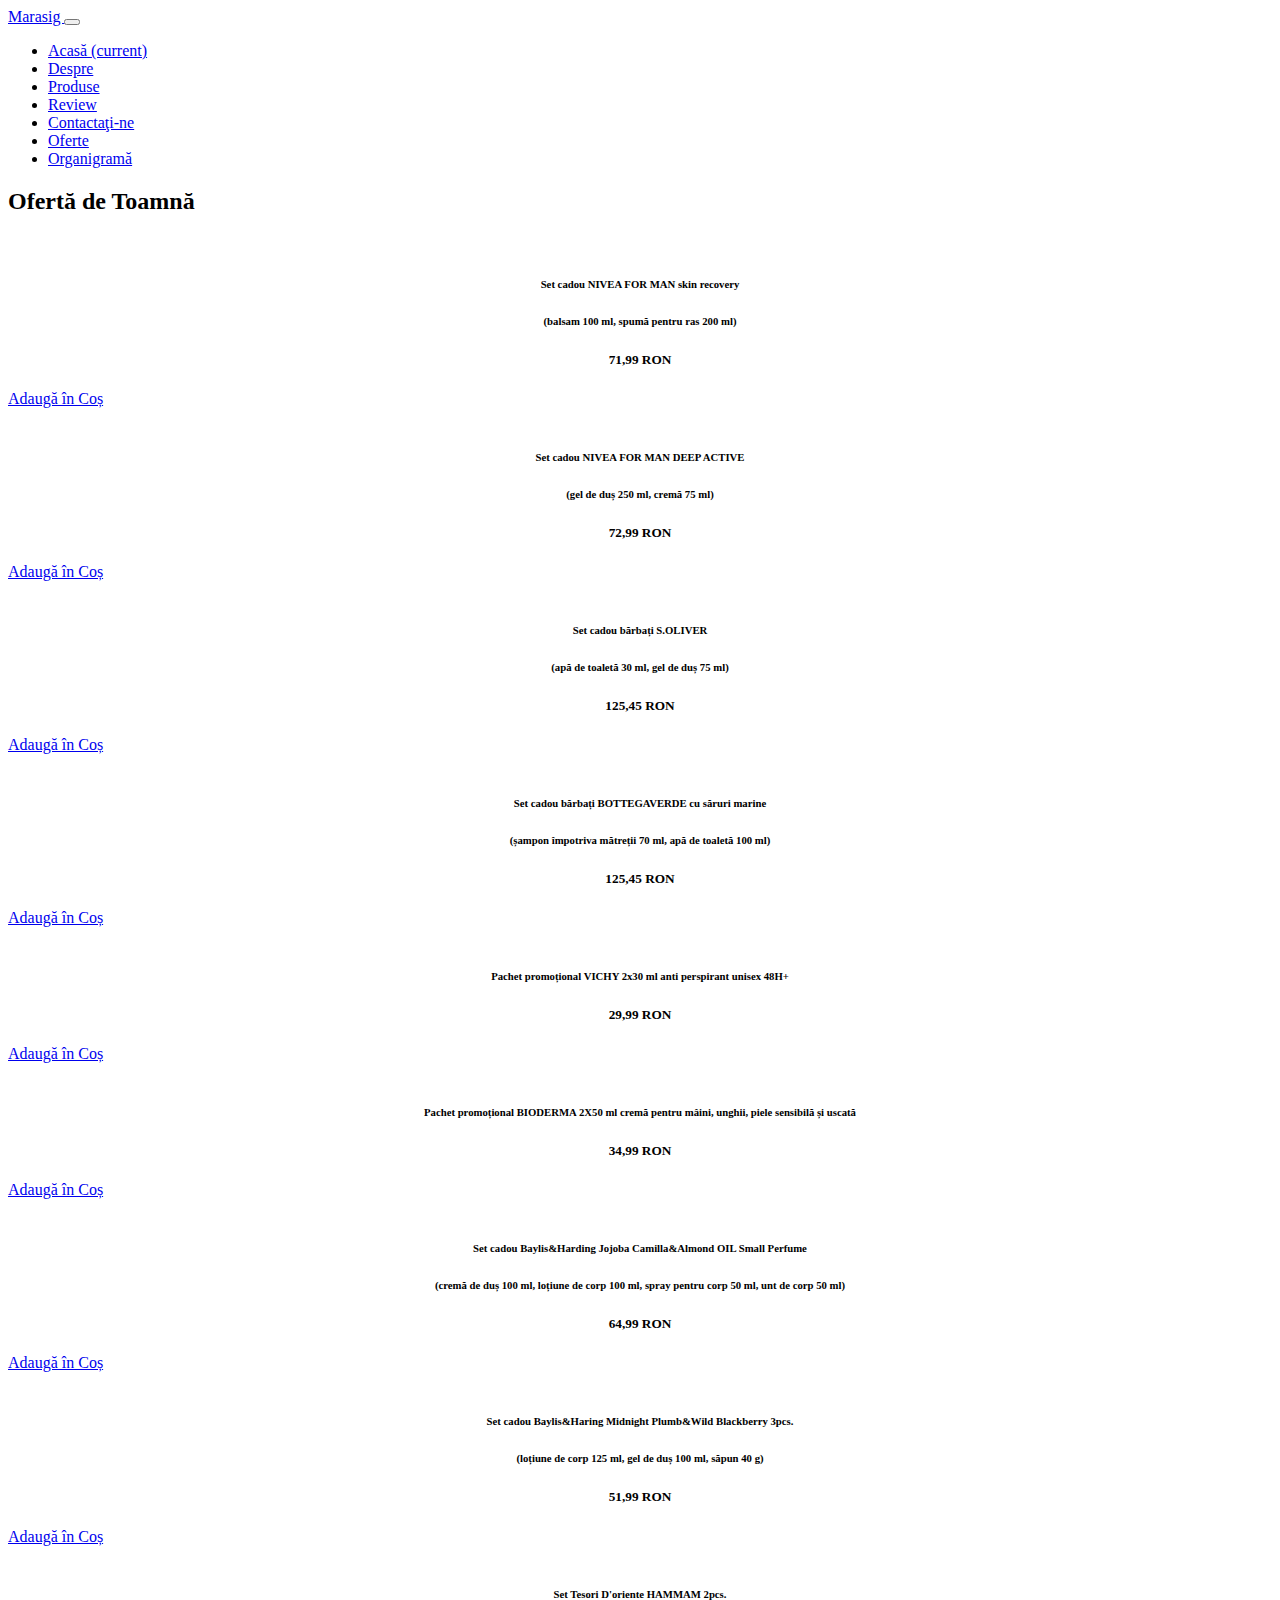
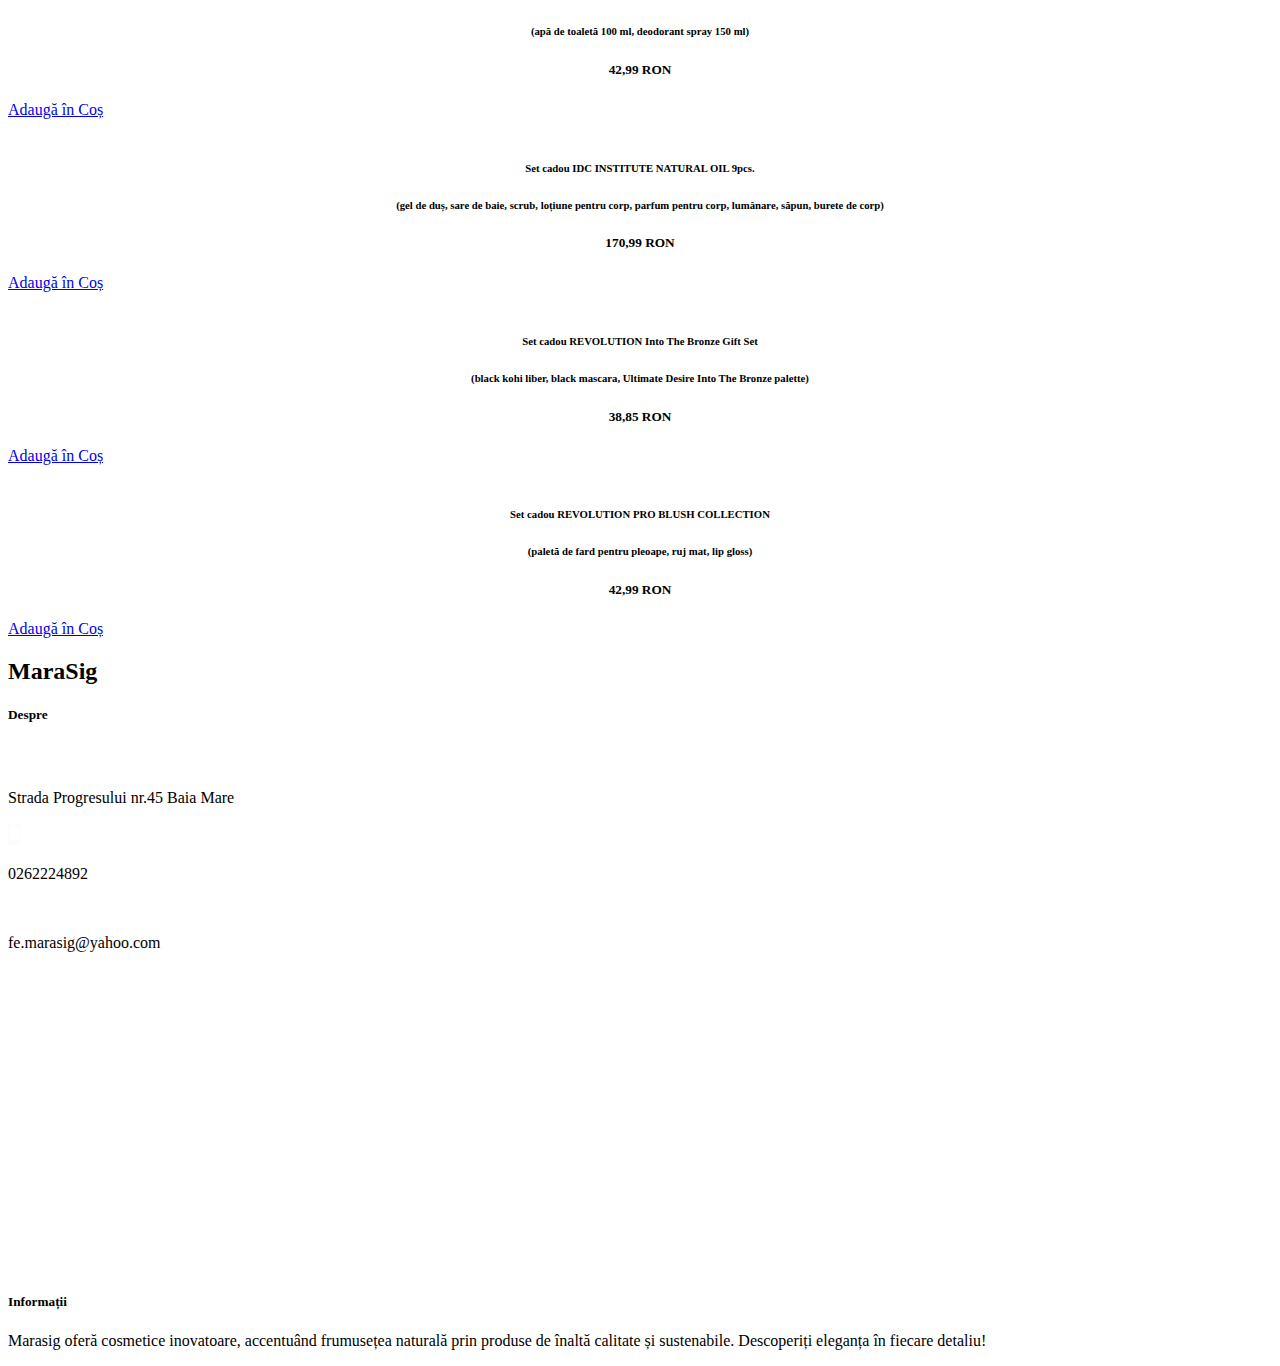
==== oferte.html @ b7aba052 "Update oferte.html" ====
<!DOCTYPE html>
<html>

<head>
  <!-- Basic -->
  <meta charset="utf-8" />
  <meta http-equiv="X-UA-Compatible" content="IE=edge" />
  <!-- Mobile Metas -->
  <meta name="viewport" content="width=device-width, initial-scale=1, shrink-to-fit=no" />
  <!-- Site Metas -->
  <link rel="icon" href="images/fevicon/fevicon.png" type="image/gif" />
  <meta name="keywords" content="" />
  <meta name="description" content="" />
  <meta name="author" content="" />

  <title>Marasig</title>


  <!-- bootstrap core css -->
  <link rel="stylesheet" type="text/css" href="css/bootstrap.css" />

  <!-- fonts style -->
  <link href="https://fonts.googleapis.com/css2?family=Roboto:wght@400;500;700;900&display=swap" rel="stylesheet">

  <!-- font awesome style -->
  <link href="css/font-awesome.min.css" rel="stylesheet" />

  <!-- Custom styles for this template -->
  <link href="css/style.css" rel="stylesheet" />
  <!-- responsive style -->
  <link href="css/responsive.css" rel="stylesheet" />

</head>

<body class="sub_page">

  <div class="hero_area">
    <!-- header section strats -->
    <header class="header_section">
      <div class="container-fluid">
        <nav class="navbar navbar-expand-lg custom_nav-container ">
          <a class="navbar-brand" href="index.html">
            <span>
              Marasig
            </span>
          </a>

          <button class="navbar-toggler" type="button" data-toggle="collapse" data-target="#navbarSupportedContent" aria-controls="navbarSupportedContent" aria-expanded="false" aria-label="Toggle navigation">
            <span class=""> </span>
          </button>

          <div class="collapse navbar-collapse" id="navbarSupportedContent">
            <ul class="navbar-nav  ">
              <li class="nav-item ">
                <a class="nav-link" href="index.html">Acasă <span class="sr-only">(current)</span></a>
              </li>
              <li class="nav-item">
                <a class="nav-link" href="about.html"> Despre</a>
              </li>
              <li class="nav-item ">
                <a class="nav-link" href="product.html">Produse</a>
              </li>
              <li class="nav-item">
                <a class="nav-link" href="testimonial.html">Review</a>
              </li>
              <li class="nav-item">
                <a class="nav-link" href="contact.html">Contactaţi-ne</a>
              </li>
              <li class="nav-item active">
                <a class="nav-link" href="oferte.html">Oferte</a>
              </li>
              <li class="nav-item">
                <a class="nav-link" href="organigrama.html">Organigramă</a>
              </li>
            </ul>
          </div>
        </nav>
      </div>
    </header>
    <!-- end header section -->

<!-- Secțiunea de produse -->
<section class="product_section_toamna">
  <div class="container">
    <div class="product_heading_toamna">
      <div class="product_section_toamna"></div>
      <h2>Ofertă de Toamnă</h2>
    </div>


    <div class="product_container">
      <div class="box">
        <div class="box-content d-flex justify-content-center align-items-center">
          <div class="img-box">
            <img src="images 2/nivea skin recovery.png" alt="">
          </div>
          <div>
            <h6 style="text-align: center">
              Set cadou NIVEA FOR MAN skin recovery
            </h6>
            <h6 style="text-align: center">
              (balsam 100 ml, spumă pentru ras 200 ml)
            </h6>
            <h5 style="text-align: center">
              <span>71,99</span> RON
            </h5>
            <div class="btn-box">
              <a href="check-out.html" class="add-to-cart-btn" >
                  Adaugă în Coș
              </a>
          </div>
          </div>
        </div>
      </div>

      <div class="box">
        <div class="box-content d-flex justify-content-center align-items-center">
            <div class="img-box">
                <img src="images 2/nivea skin 2.png" alt="">
            </div>
            <div>
                <h6 style="text-align: center">
                    Set cadou NIVEA FOR MAN DEEP ACTIVE
                </h6>
                <h6 style="text-align: center">
                    (gel de duș 250 ml, cremă 75 ml)
                </h6>
                <h5 style="text-align: center">
                    <span>72,99</span> RON
                </h5>
                <div class="btn-box">
                    <a href="check-out.html">
                        Adaugă în Coș
                    </a>
                </div>
            </div>
        </div>
    </div>

      <div class="box">
        <div class="box-content d-flex justify-content-center align-items-center">
          <div class="img-box">
            <img src="images/a-1.png" alt="">
          </div>
          <div>
            <h6 style="text-align: center">
              Set cadou bărbați S.OLIVER
            </h6>
            <h6 style="text-align: center">
              (apă de toaletă 30 ml, gel de duș 75 ml)
            </h6>
            <h5 style="text-align: center">
              <span>125,45</span> RON 
            </h5>
            <div class="btn-box">
              <a href="check-out.html">
                  Adaugă în Coș
              </a>
          </div>
          </div>
        </div>
      </div>
    </div>

    <div class="product_container">
      <div class="box">
        <div class="box-content d-flex justify-content-center align-items-center">
          <div class="img-box">
            <img src="images 2/saruri minerale.png" alt="">
          </div>
          <div>
            <h6 style="text-align: center">
              Set cadou bărbați BOTTEGAVERDE cu săruri marine
            </h6>
            <h6 style="text-align: center">
              (șampon împotriva mătreții 70 ml, apă de toaletă 100 ml)
            </h6>
            <h5 style="text-align: center">
              <span>125,45</span> RON
            </h5>
            <div class="btn-box">
              <a href="check-out.html">
                  Adaugă în Coș
              </a>
          </div>
          </div>
        </div>
      </div>

      <div class="box">
        <div class="box-content d-flex justify-content-center align-items-center">
          <div class="img-box">
            <img src="images 2/pachet deodorant.png" alt="">
          </div>
          <div>
            <h6 style="text-align: center">
              Pachet promoțional VICHY 2x30 ml anti perspirant unisex 48H+
            </h6>
            <h5 style="text-align: center">
              <span>29,99</span> RON
            </h5>
            <div class="btn-box">
              <a href="check-out.html">
                  Adaugă în Coș
              </a>
          </div>
          </div>
        </div>
      </div>

      <div class="box">
        <div class="box-content d-flex justify-content-center align-items-center">
          <div class="img-box">
            <img src="images 2/crema de maini.png" alt="">
          </div>
          <div>
            <h6 style="text-align: center">
              Pachet promoțional BIODERMA 2X50 ml cremă pentru mâini, unghii, piele sensibilă și uscată
            </h6>
            <h5 style="text-align: center">
              <span>34,99</span> RON 
            </h5>
            <div class="btn-box">
              <a href="check-out.html">
                  Adaugă în Coș
              </a>
          </div>
          </div>
        </div>
      </div>
      
      <div class="product_container">
        <div class="box">
          <div class="box-content d-flex justify-content-center align-items-center">
            <div class="img-box">
              <img src="images 2/small perfume.png" alt="">
            </div>
            <div>
              <h6 style="text-align: center">
                Set cadou Baylis&Harding Jojoba Camilla&Almond OIL Small Perfume
              </h6>
              <h6 style="text-align: center">
                (cremă de duș 100 ml, loțiune de corp 100 ml, spray pentru corp 50 ml, unt de corp 50 ml)
              </h6>
              <h5 style="text-align: center">
                <span>64,99</span> RON
              </h5>
              <div class="btn-box">
                <a href="check-out.html">
                    Adaugă în Coș
                </a>
            </div>
            </div>
          </div>
        </div>
  
        <div class="box">
          <div class="box-content d-flex justify-content-center align-items-center">
            <div class="img-box">
              <img src="images 2/blackberry.png" alt="">
            </div>
            <div>
              <h6 style="text-align: center">
                Set cadou Baylis&Haring Midnight Plumb&Wild Blackberry 3pcs.
              </h6>
              <h6 style="text-align: center">
                (loțiune de corp 125 ml, gel de duș 100 ml, săpun 40 g)
              </h6>
              <h5 style="text-align: center">
                <span>51,99</span> RON
              </h5>
              <div class="btn-box">
                <a href="check-out.html">
                    Adaugă în Coș
                </a>
            </div>
            </div>
          </div>
        </div>
  
        <div class="box">
          <div class="box-content d-flex justify-content-center align-items-center">
            <div class="img-box">
              <img src="images 2/set tesori.png" alt="">
            </div>
            <div>
              <h6 style="text-align: center">
                Set Tesori D'oriente HAMMAM 2pcs.
              </h6>
              <h6 style="text-align: center">
                (apă de toaletă 100 ml, deodorant spray 150 ml)
              </h6>
              <h5 style="text-align: center">
                <span>42,99</span> RON 
              </h5>
              <div class="btn-box">
                <a href="check-out.html">
                    Adaugă în Coș
                </a>
            </div>
            </div>
          </div>
        </div>

        <div class="product_container">
          <div class="box">
            <div class="box-content d-flex justify-content-center align-items-center">
              <div class="img-box">
                <img src="images 2/natural oil.png" alt="">
              </div>
              <div>
                <h6 style="text-align: center">
                  Set cadou IDC INSTITUTE NATURAL OIL 9pcs.
                </h6>
                <h6 style="text-align: center">
                  (gel de duș, sare de baie, scrub, loțiune pentru corp, parfum pentru corp, lumânare, săpun, burete de corp)
                </h6>
                <h5 style="text-align: center">
                  <span>170,99</span> RON
                </h5>
                 <div class="btn-box">
                  <a href="check-out.html">
                      Adaugă în Coș
                  </a>
              </div>
              </div>
            </div>
          </div>
    
          <div class="box">
            <div class="box-content d-flex justify-content-center align-items-center">
              <div class="img-box">
                <img src="images 2/set cadou revolution.png" alt="">
              </div>
              <div>
                <h6 style="text-align: center">
                  Set cadou REVOLUTION Into The Bronze Gift Set
                </h6>
                <h6 style="text-align: center">
                  (black kohi liber, black mascara, Ultimate Desire Into The Bronze palette)
                </h6>
                <h5 style="text-align: center">
                  <span>38,85</span> RON
                </h5>
                <div class="btn-box">
                  <a href="check-out.html">
                      Adaugă în Coș
                  </a>
              </div>
              </div>
            </div>
          </div>
    
          <div class="box">
            <div class="box-content d-flex justify-content-center align-items-center">
              <div class="img-box">
                <img src="images 2/revolution make-up.png" alt="">
              </div>
              <div>
                <h6 style="text-align: center">
                  Set cadou REVOLUTION PRO BLUSH COLLECTION
                </h6>
                <h6 style="text-align: center">
                  (paletă de fard pentru pleoape, ruj mat, lip gloss)
                </h6>
                <h5 style="text-align: center">
                  <span>42,99</span> RON 
                </h5>
                <div class="btn-box">
                  <a href="check-out.html">
                      Adaugă în Coș
                  </a>
              </div>
              </div>
            </div>
          </div>
      </div>
    </div>
  </div>
</section>
<!-- Sfârșitul secțiunii de produse -->


<!-- info section -->
<section class="info_section layout_padding2 text-center">
  <div class="container">
    <div class="info_logo">
      <h2>
        MaraSig
      </h2>
    </div>
    <div class="row">

      <div class="col-md-3 mx-auto">
        <div class="info_contact">
          <h5>
            Despre 
          </h5>
          <div>
            <div class="img-box">
              <img src="images/location-white.png" width="18px">
            </div>
            <p>
              Strada Progresului nr.45 Baia Mare
            </p>
          </div>
          <div>
            <div class="img-box">
              <img src="images/telephone-white.png" width="12px">
            </div>
            <p>
              0262224892
            </p>
          </div>
          <div>
            <div class="img-box">
              <img src="images/envelope-white.png" width="18px">
            </div>
            <p>
              fe.marasig@yahoo.com
            </p>
          </div>
        </div>
      </div>
      <p>
          <iframe src="https://www.google.com/maps/embed?pb=!1m18!1m12!1m3!1d1900.4439765442744!2d23.572555132898383!3d47.652685627106095!2m3!1f0!2f0!3f0!3m2!1i1024!2i768!4f13.1!3m3!1m2!1s0x4737dd5c61335df1%3A0x45c81cf2012f2e85!2sColegiul%20Economic%20%22Nicolae%20Titulescu%22%20Baia%20Mare!5e0!3m2!1sro!2sro!4v1700855661395!5m2!1sro!2sro" width="400" height="300" style="border:0;" allowfullscreen="" loading="lazy" referrerpolicy="no-referrer-when-downgrade"></iframe>
      </p>
      <div class="col-md-3 mx-auto">
        <div class="info_info">
          <h5>
            Informații
          </h5>
          <p>
            Marasig oferă cosmetice inovatoare, accentuând frumusețea naturală prin produse de înaltă calitate și sustenabile. Descoperiți eleganța în fiecare detaliu!
          </p>
        </div>
      </div>
    </div>
  </div>
</section>
<!-- end info_section -->

<!-- end info_section -->

  <!-- jQery -->
  <script type="text/javascript" src="js/jquery-3.4.1.min.js"></script>
  <!-- popper js -->
  <script src="https://cdn.jsdelivr.net/npm/popper.js@1.16.0/dist/umd/popper.min.js" integrity="sha384-Q6E9RHvbIyZFJoft+2mJbHaEWldlvI9IOYy5n3zV9zzTtmI3UksdQRVvoxMfooAo" crossorigin="anonymous">
  </script>
  <!-- bootstrap js -->
  <script type="text/javascript" src="js/bootstrap.js"></script>
  <!-- custom js -->
  <script type="text/javascript" src="js/custom.js"></script>
</body>

</html>
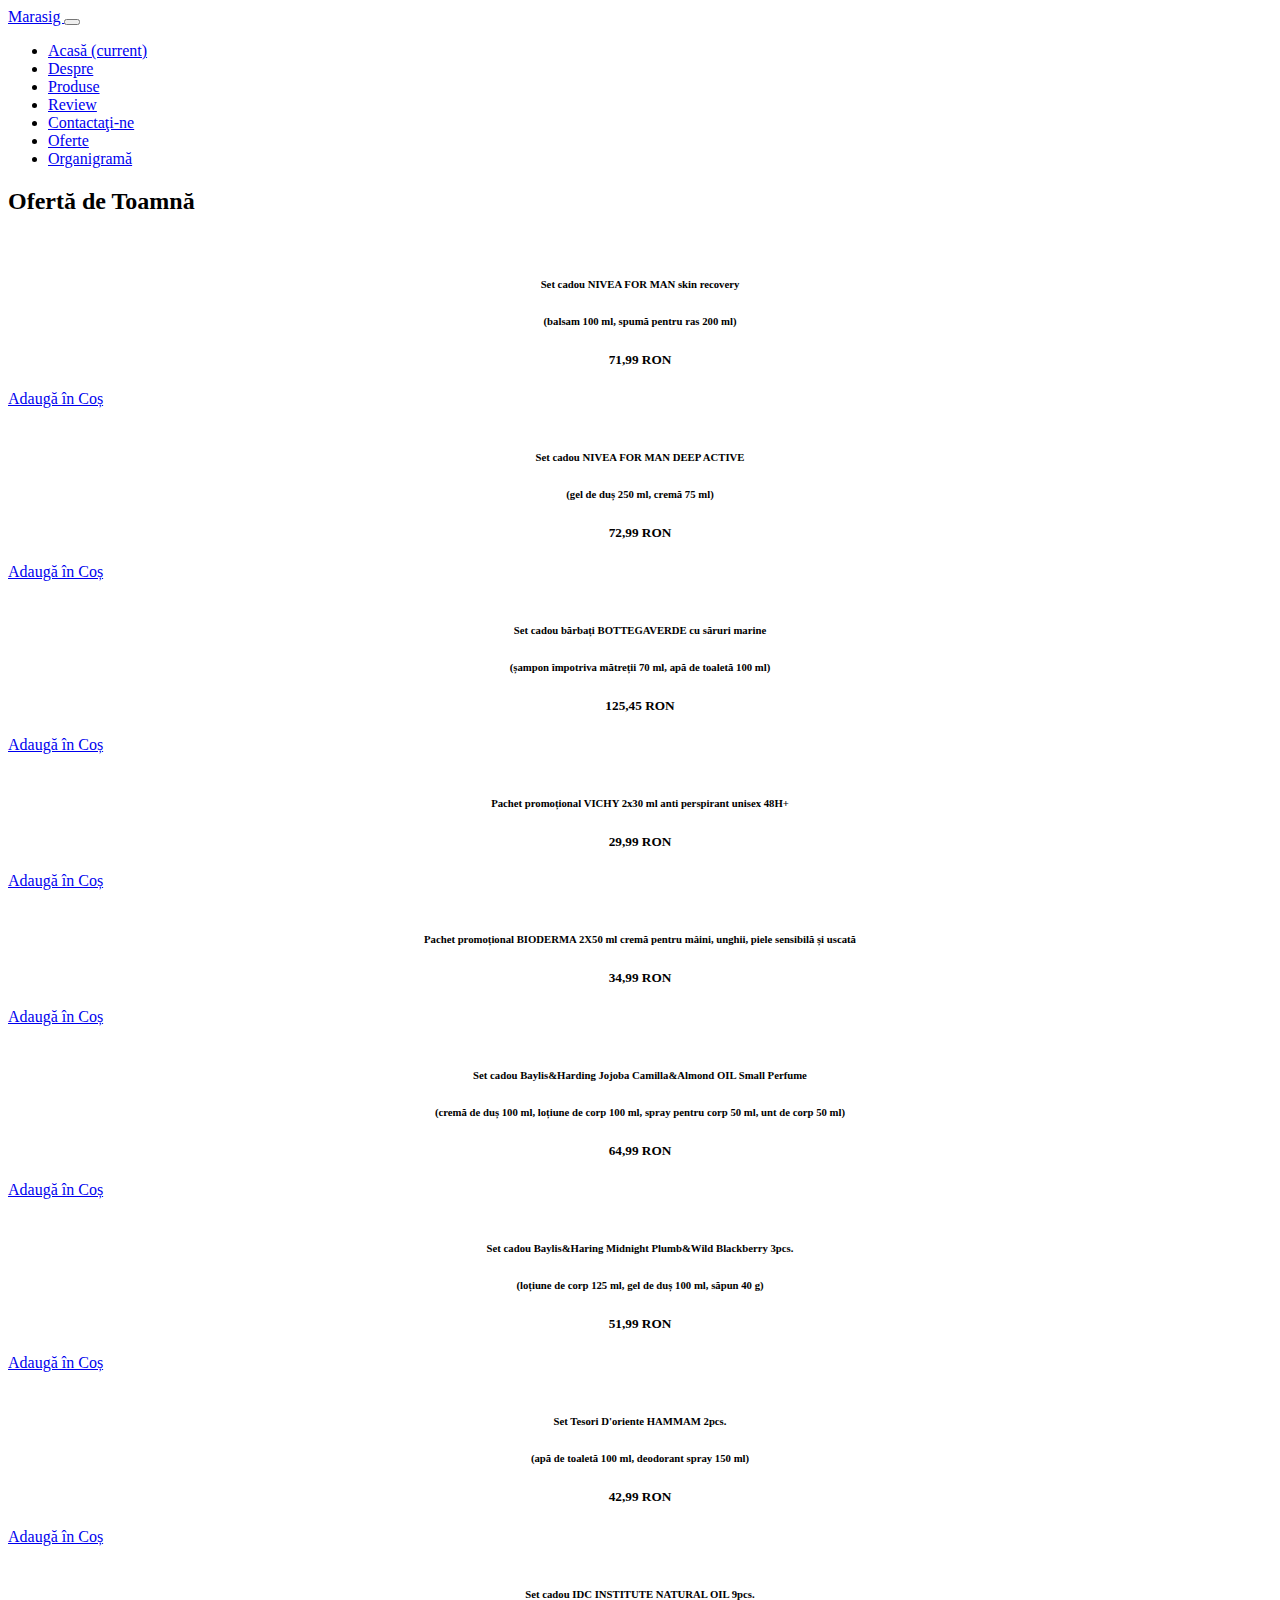
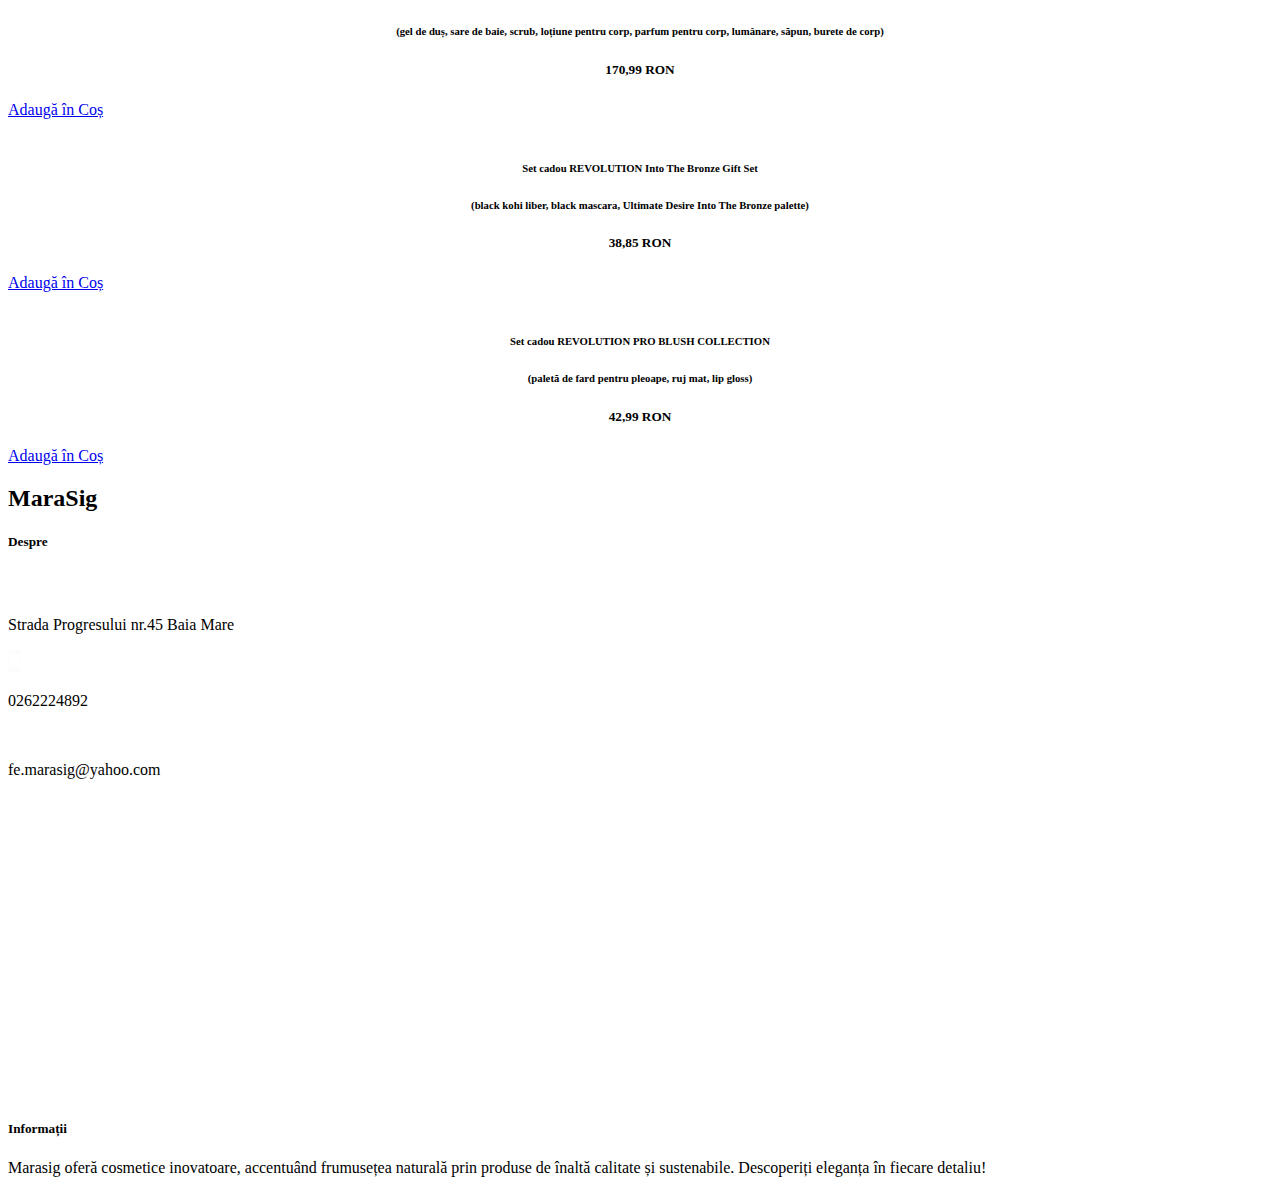
==== commit 6d048a72: "Update oferte.html" ====
--- a/oferte.html
+++ b/oferte.html
@@ -136,30 +136,6 @@
             </div>
         </div>
     </div>
-
-      <div class="box">
-        <div class="box-content d-flex justify-content-center align-items-center">
-          <div class="img-box">
-            <img src="images/a-1.png" alt="">
-          </div>
-          <div>
-            <h6 style="text-align: center">
-              Set cadou bărbați S.OLIVER
-            </h6>
-            <h6 style="text-align: center">
-              (apă de toaletă 30 ml, gel de duș 75 ml)
-            </h6>
-            <h5 style="text-align: center">
-              <span>125,45</span> RON 
-            </h5>
-            <div class="btn-box">
-              <a href="check-out.html">
-                  Adaugă în Coș
-              </a>
-          </div>
-          </div>
-        </div>
-      </div>
     </div>
 
     <div class="product_container">
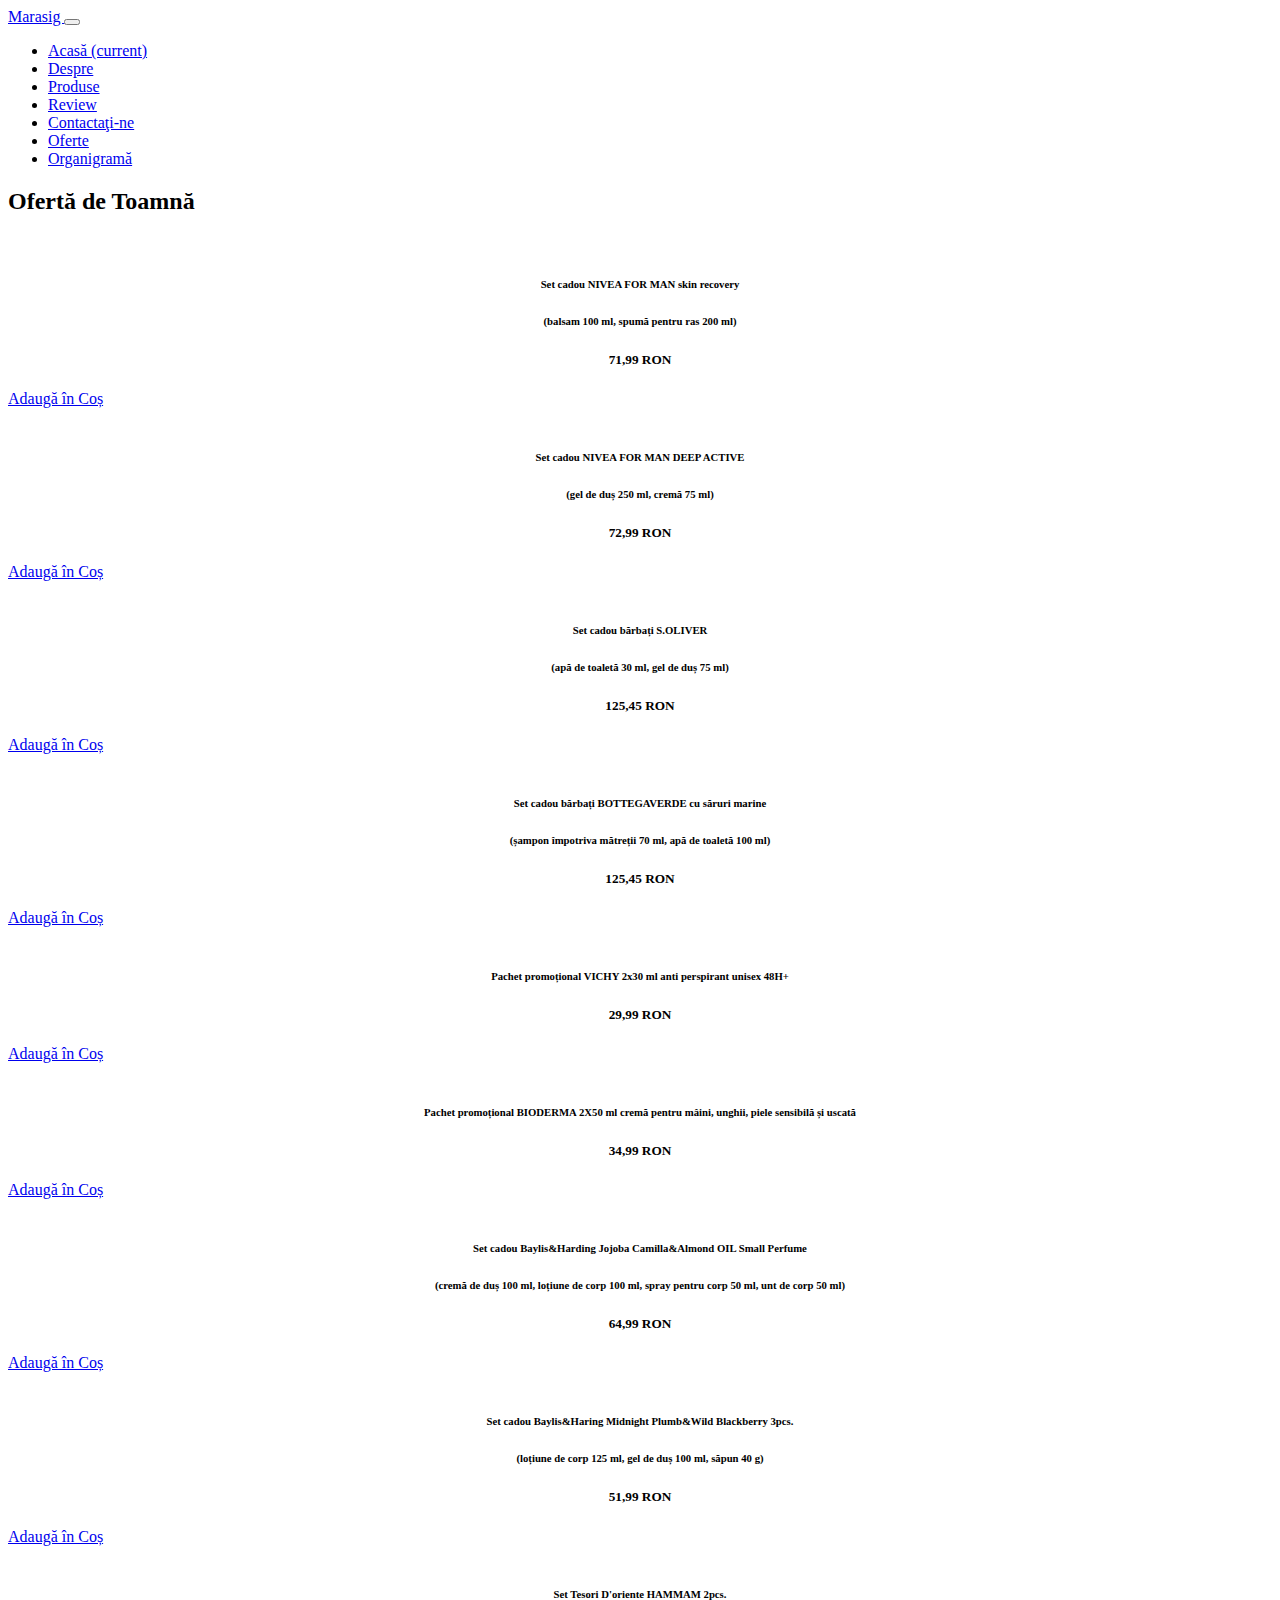
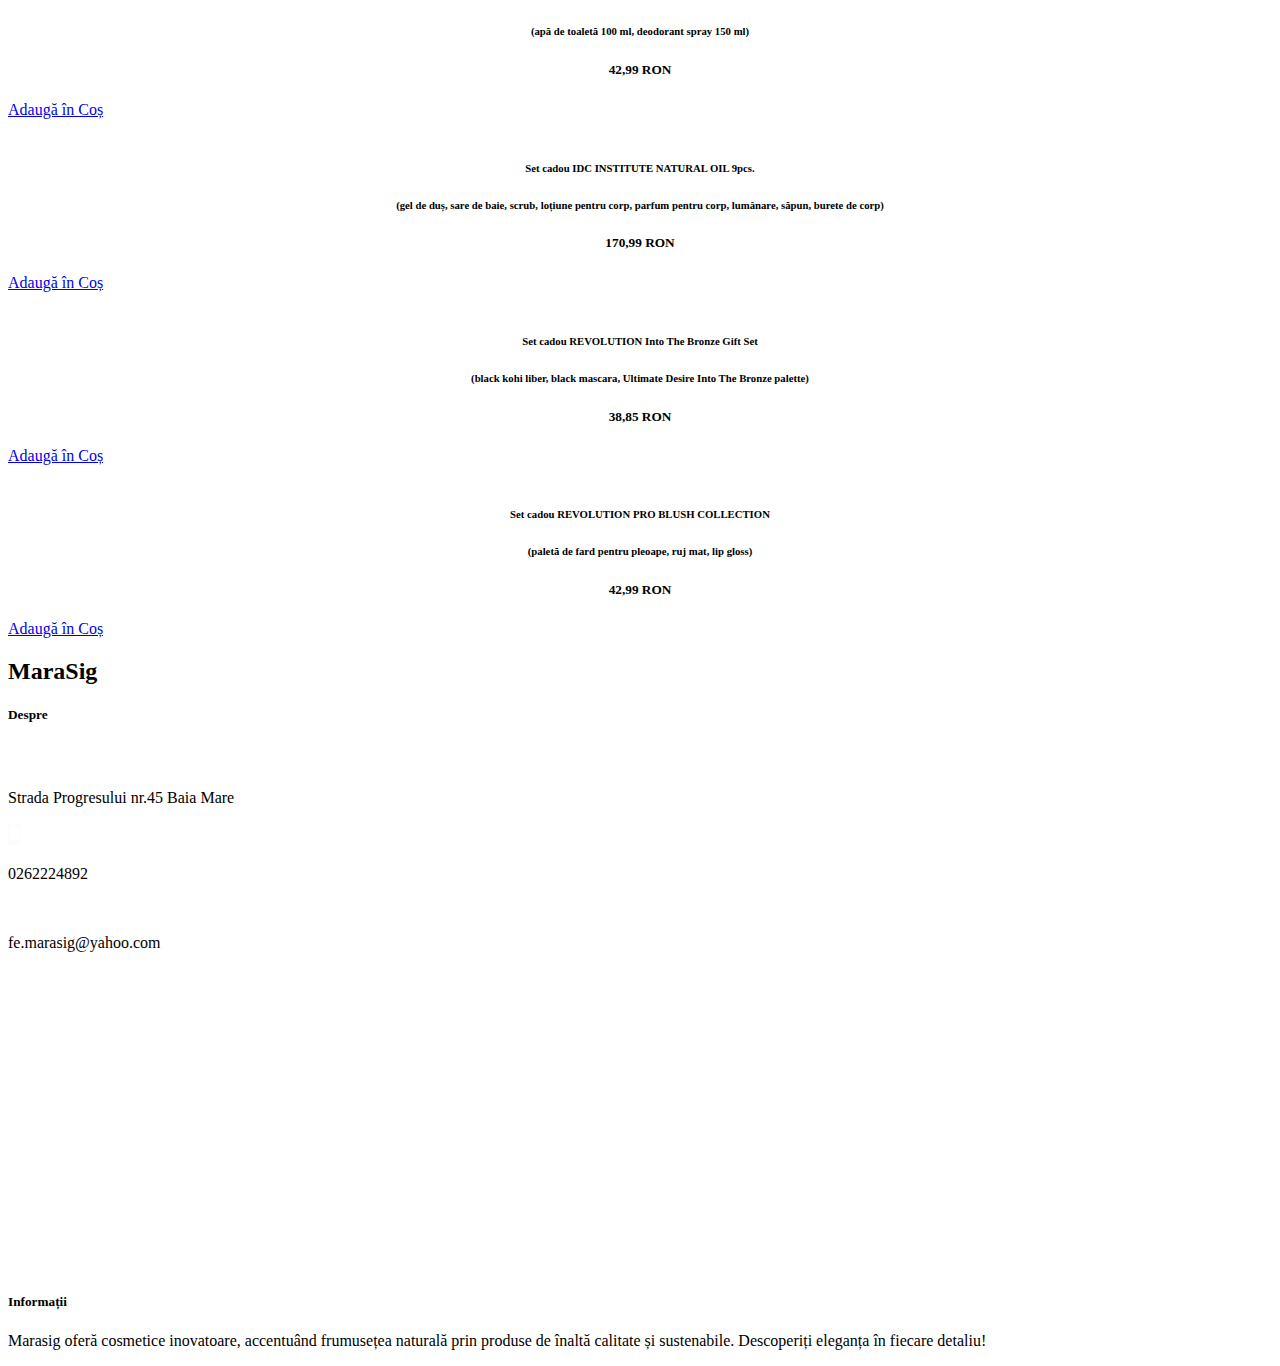
==== commit 16af4c21: "Update oferte.html" ====
--- a/oferte.html
+++ b/oferte.html
@@ -136,6 +136,30 @@
             </div>
         </div>
     </div>
+
+      <div class="box">
+        <div class="box-content d-flex justify-content-center align-items-center">
+          <div class="img-box">
+            <img src="images 2/set cadou barbati.png" alt="">
+          </div>
+          <div>
+            <h6 style="text-align: center">
+              Set cadou bărbați S.OLIVER
+            </h6>
+            <h6 style="text-align: center">
+              (apă de toaletă 30 ml, gel de duș 75 ml)
+            </h6>
+            <h5 style="text-align: center">
+              <span>125,45</span> RON 
+            </h5>
+            <div class="btn-box">
+              <a href="check-out.html">
+                  Adaugă în Coș
+              </a>
+          </div>
+          </div>
+        </div>
+      </div>
     </div>
 
     <div class="product_container">
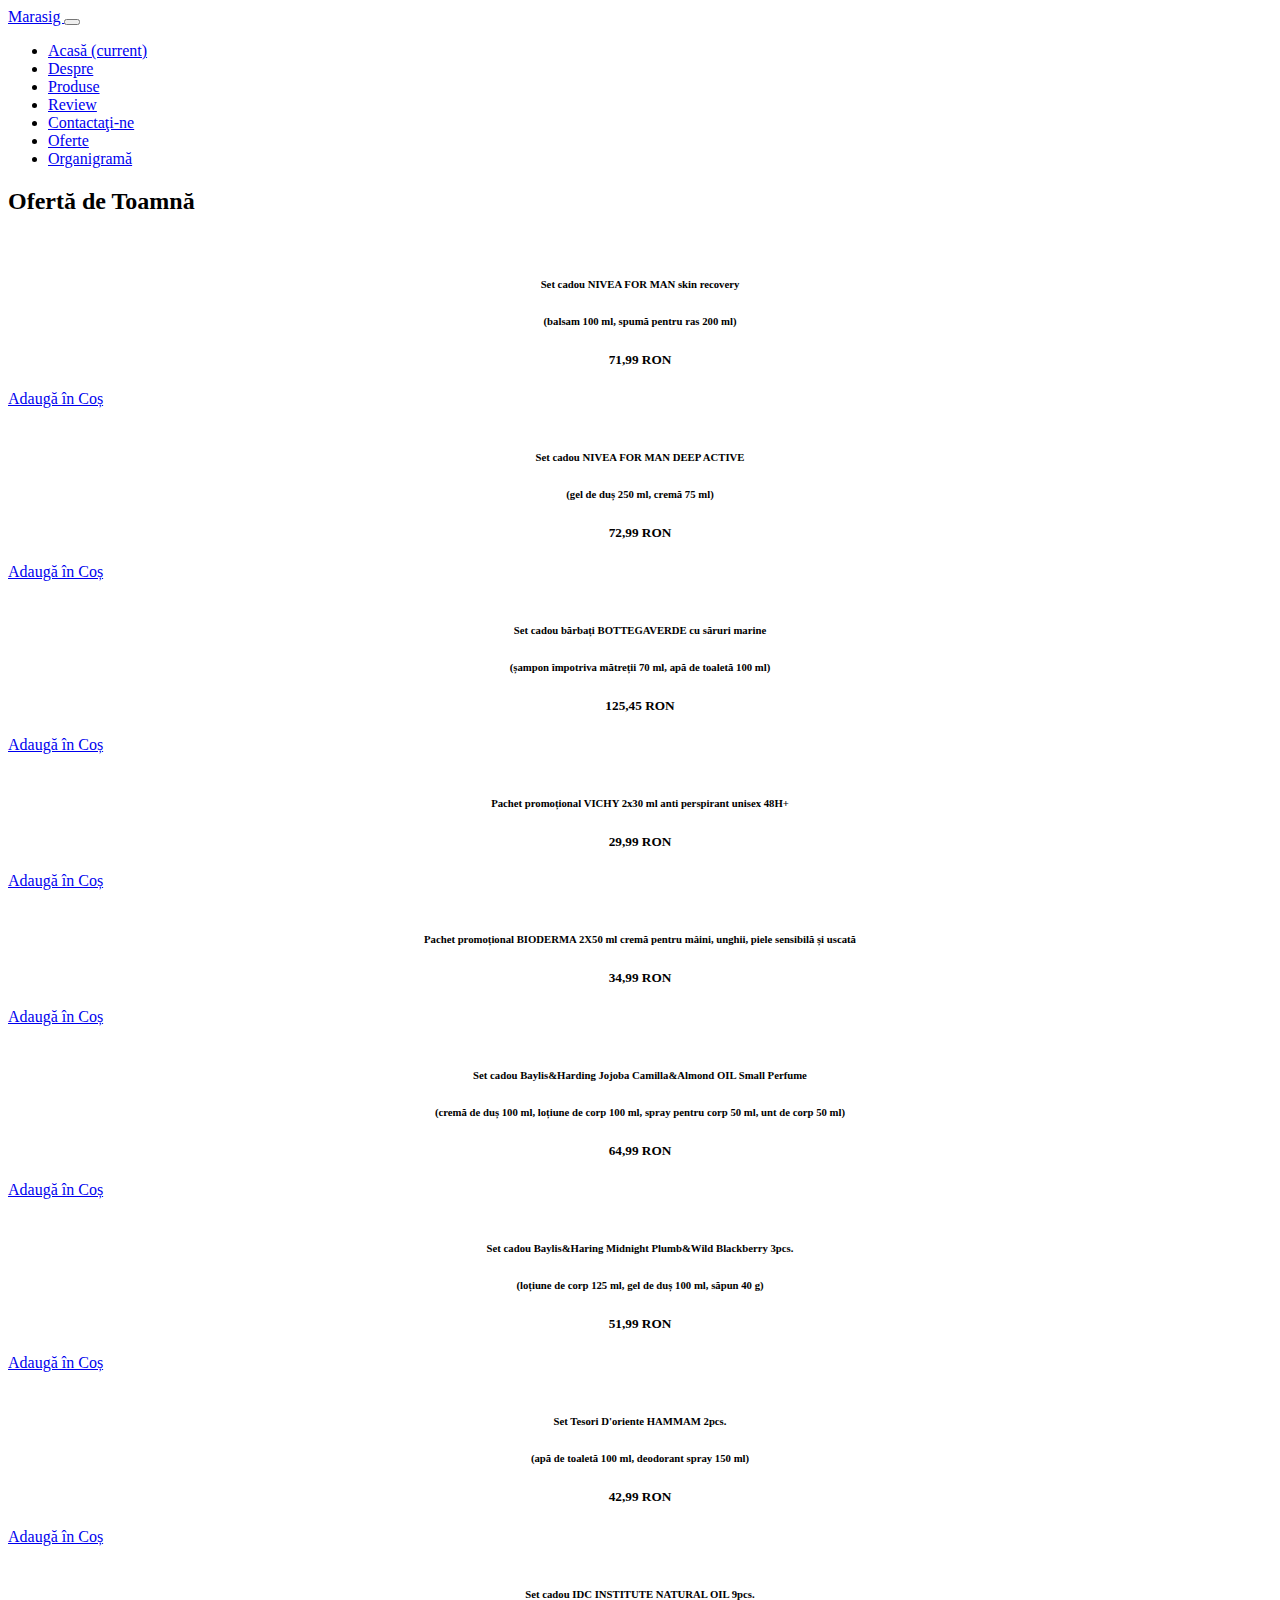
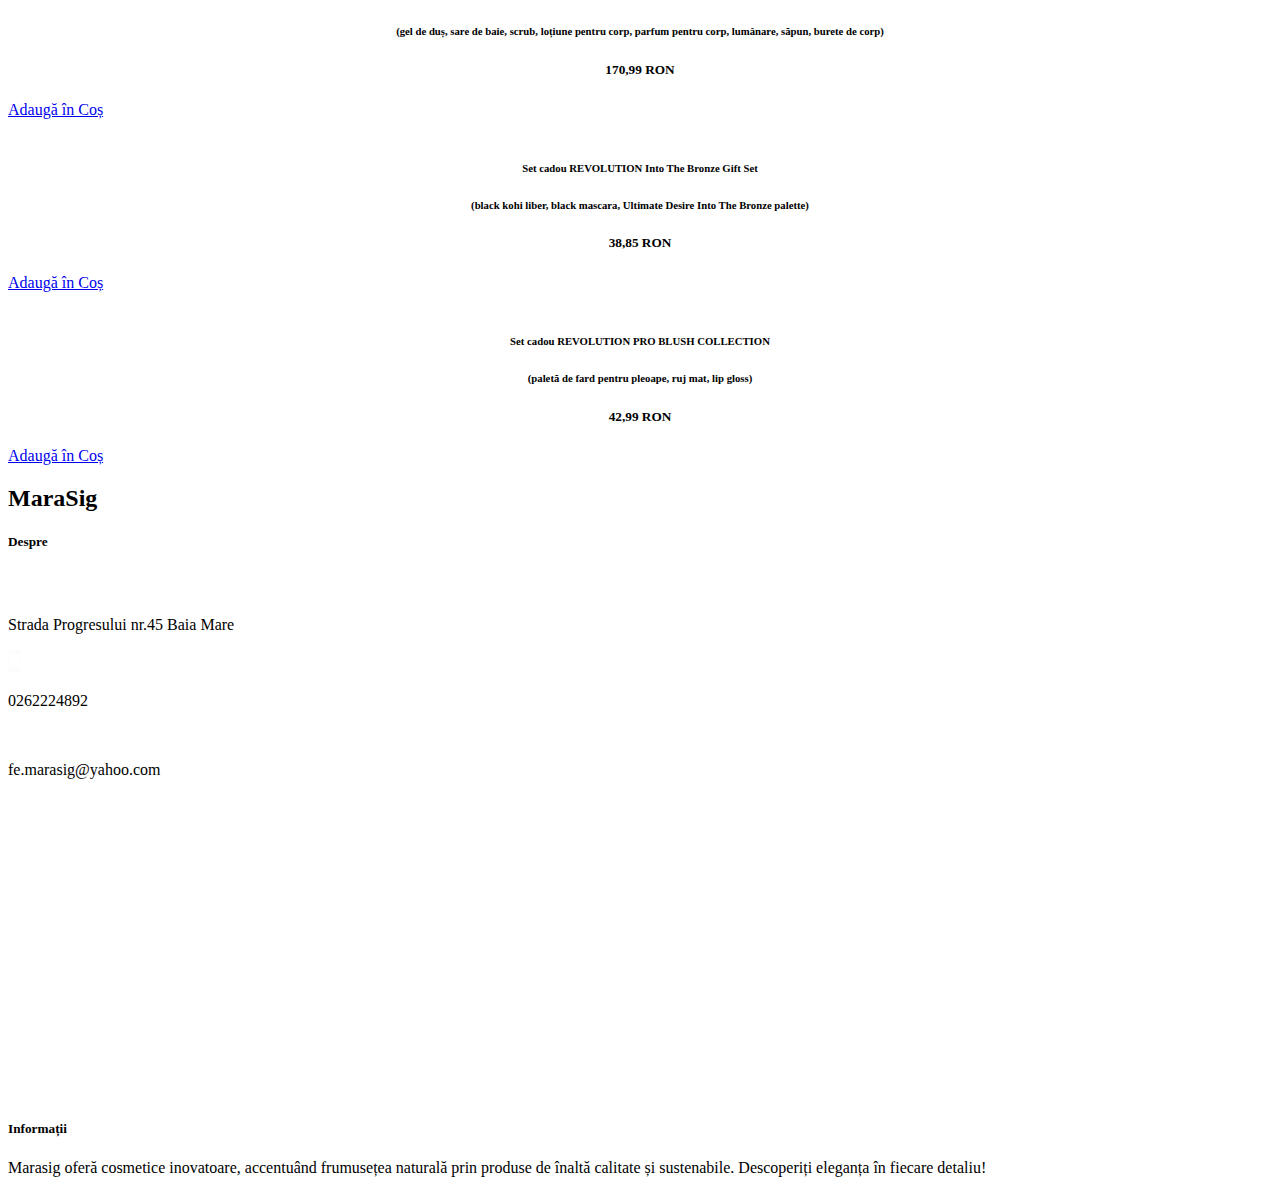
==== commit c483b4ae: "Update oferte.html" ====
--- a/oferte.html
+++ b/oferte.html
@@ -136,33 +136,6 @@
             </div>
         </div>
     </div>
-
-      <div class="box">
-        <div class="box-content d-flex justify-content-center align-items-center">
-          <div class="img-box">
-            <img src="images 2/set cadou barbati.png" alt="">
-          </div>
-          <div>
-            <h6 style="text-align: center">
-              Set cadou bărbați S.OLIVER
-            </h6>
-            <h6 style="text-align: center">
-              (apă de toaletă 30 ml, gel de duș 75 ml)
-            </h6>
-            <h5 style="text-align: center">
-              <span>125,45</span> RON 
-            </h5>
-            <div class="btn-box">
-              <a href="check-out.html">
-                  Adaugă în Coș
-              </a>
-          </div>
-          </div>
-        </div>
-      </div>
-    </div>
-
-    <div class="product_container">
       <div class="box">
         <div class="box-content d-flex justify-content-center align-items-center">
           <div class="img-box">
@@ -186,7 +159,8 @@
           </div>
         </div>
       </div>
-
+  </div>
+<div class="product_container">
       <div class="box">
         <div class="box-content d-flex justify-content-center align-items-center">
           <div class="img-box">
@@ -229,7 +203,6 @@
         </div>
       </div>
       
-      <div class="product_container">
         <div class="box">
           <div class="box-content d-flex justify-content-center align-items-center">
             <div class="img-box">
@@ -253,7 +226,8 @@
             </div>
           </div>
         </div>
-  
+
+  <div class="product_container">
         <div class="box">
           <div class="box-content d-flex justify-content-center align-items-center">
             <div class="img-box">
@@ -302,7 +276,6 @@
           </div>
         </div>
 
-        <div class="product_container">
           <div class="box">
             <div class="box-content d-flex justify-content-center align-items-center">
               <div class="img-box">
@@ -326,7 +299,8 @@
               </div>
             </div>
           </div>
-    
+
+    <div class="product_container">
           <div class="box">
             <div class="box-content d-flex justify-content-center align-items-center">
               <div class="img-box">
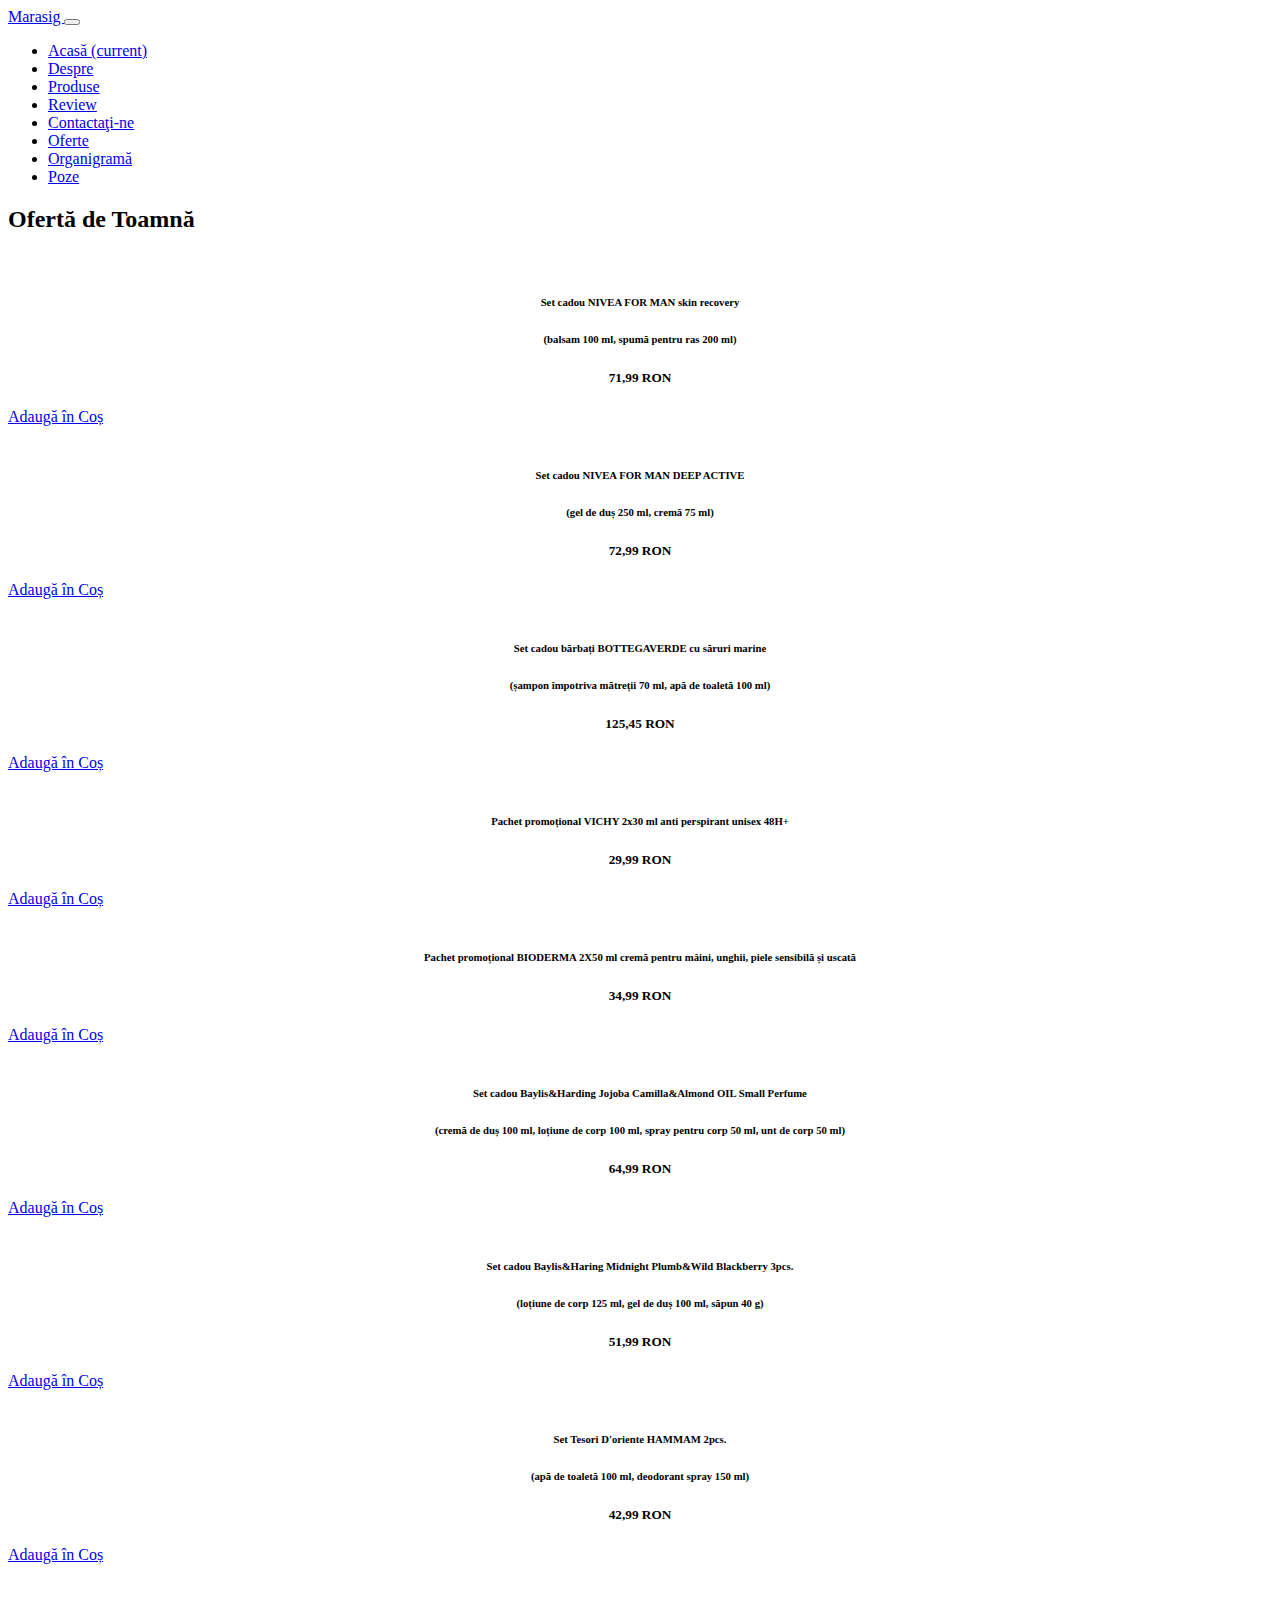
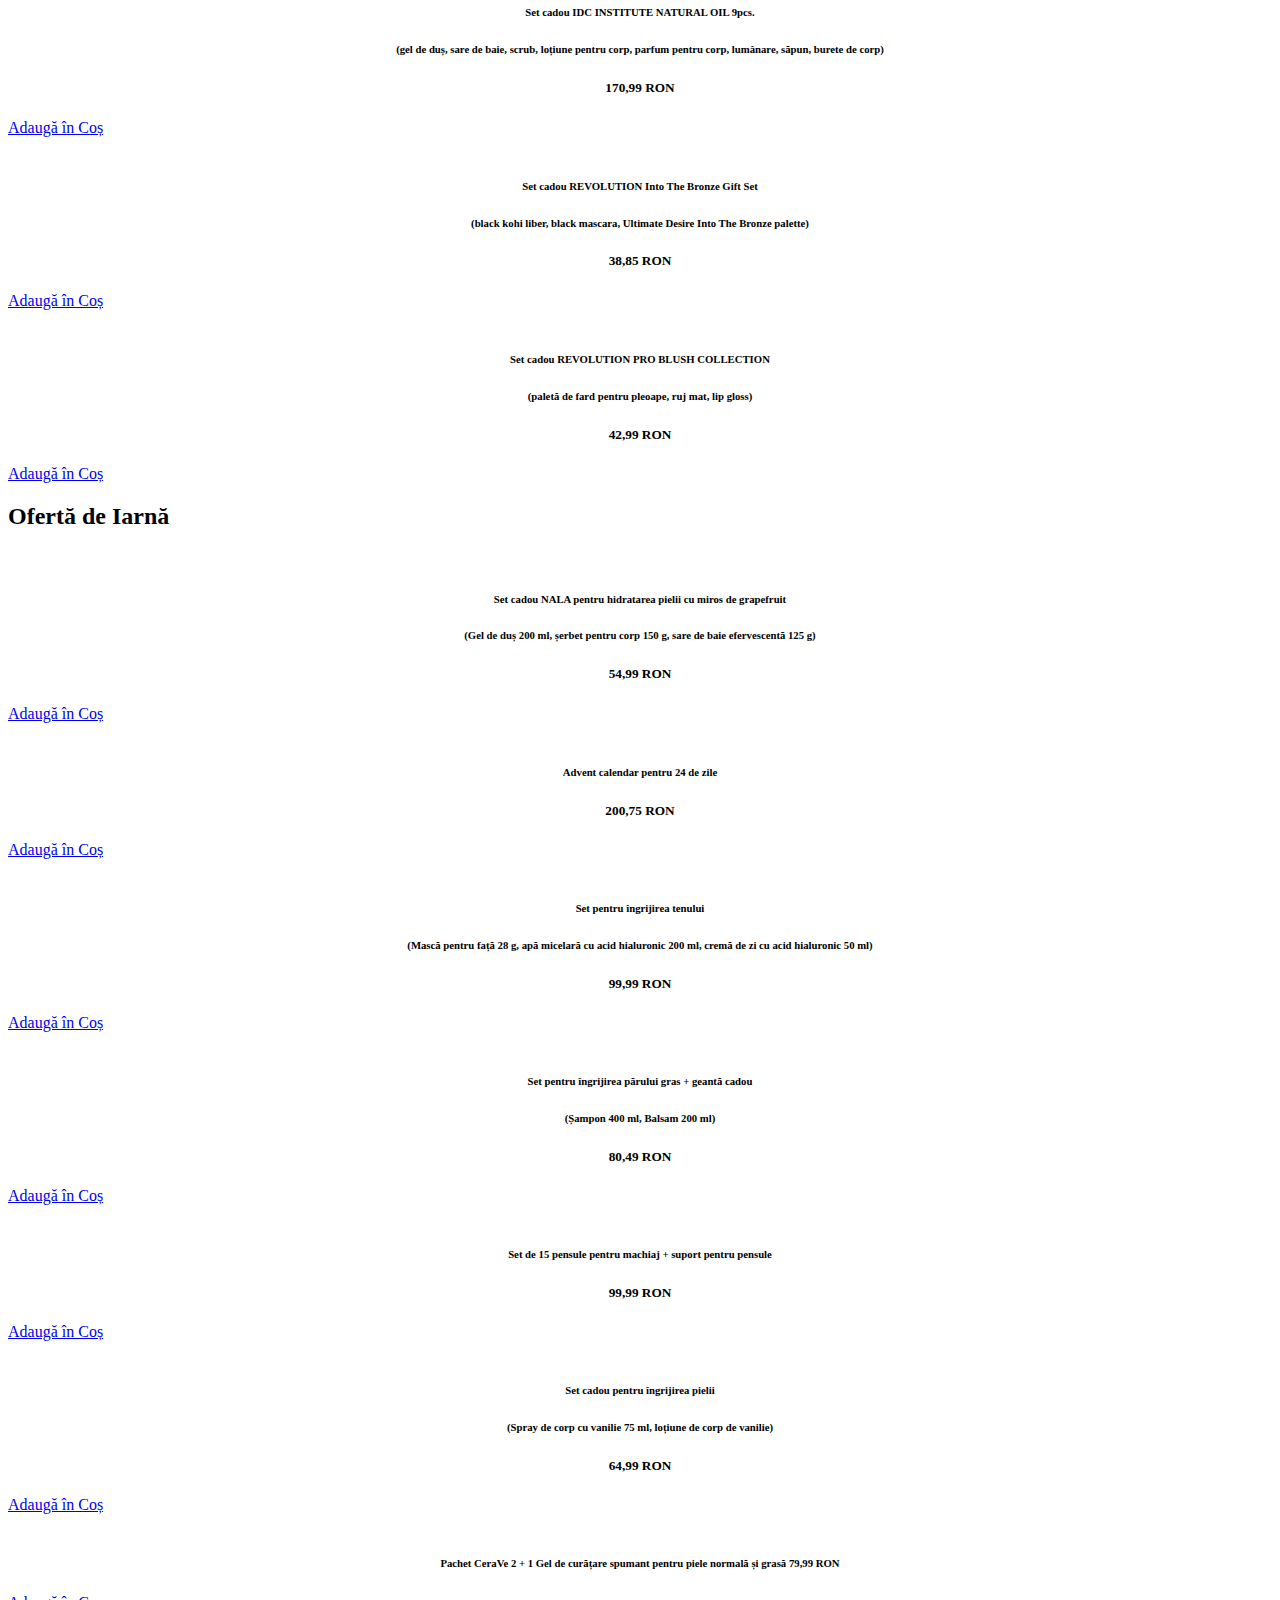
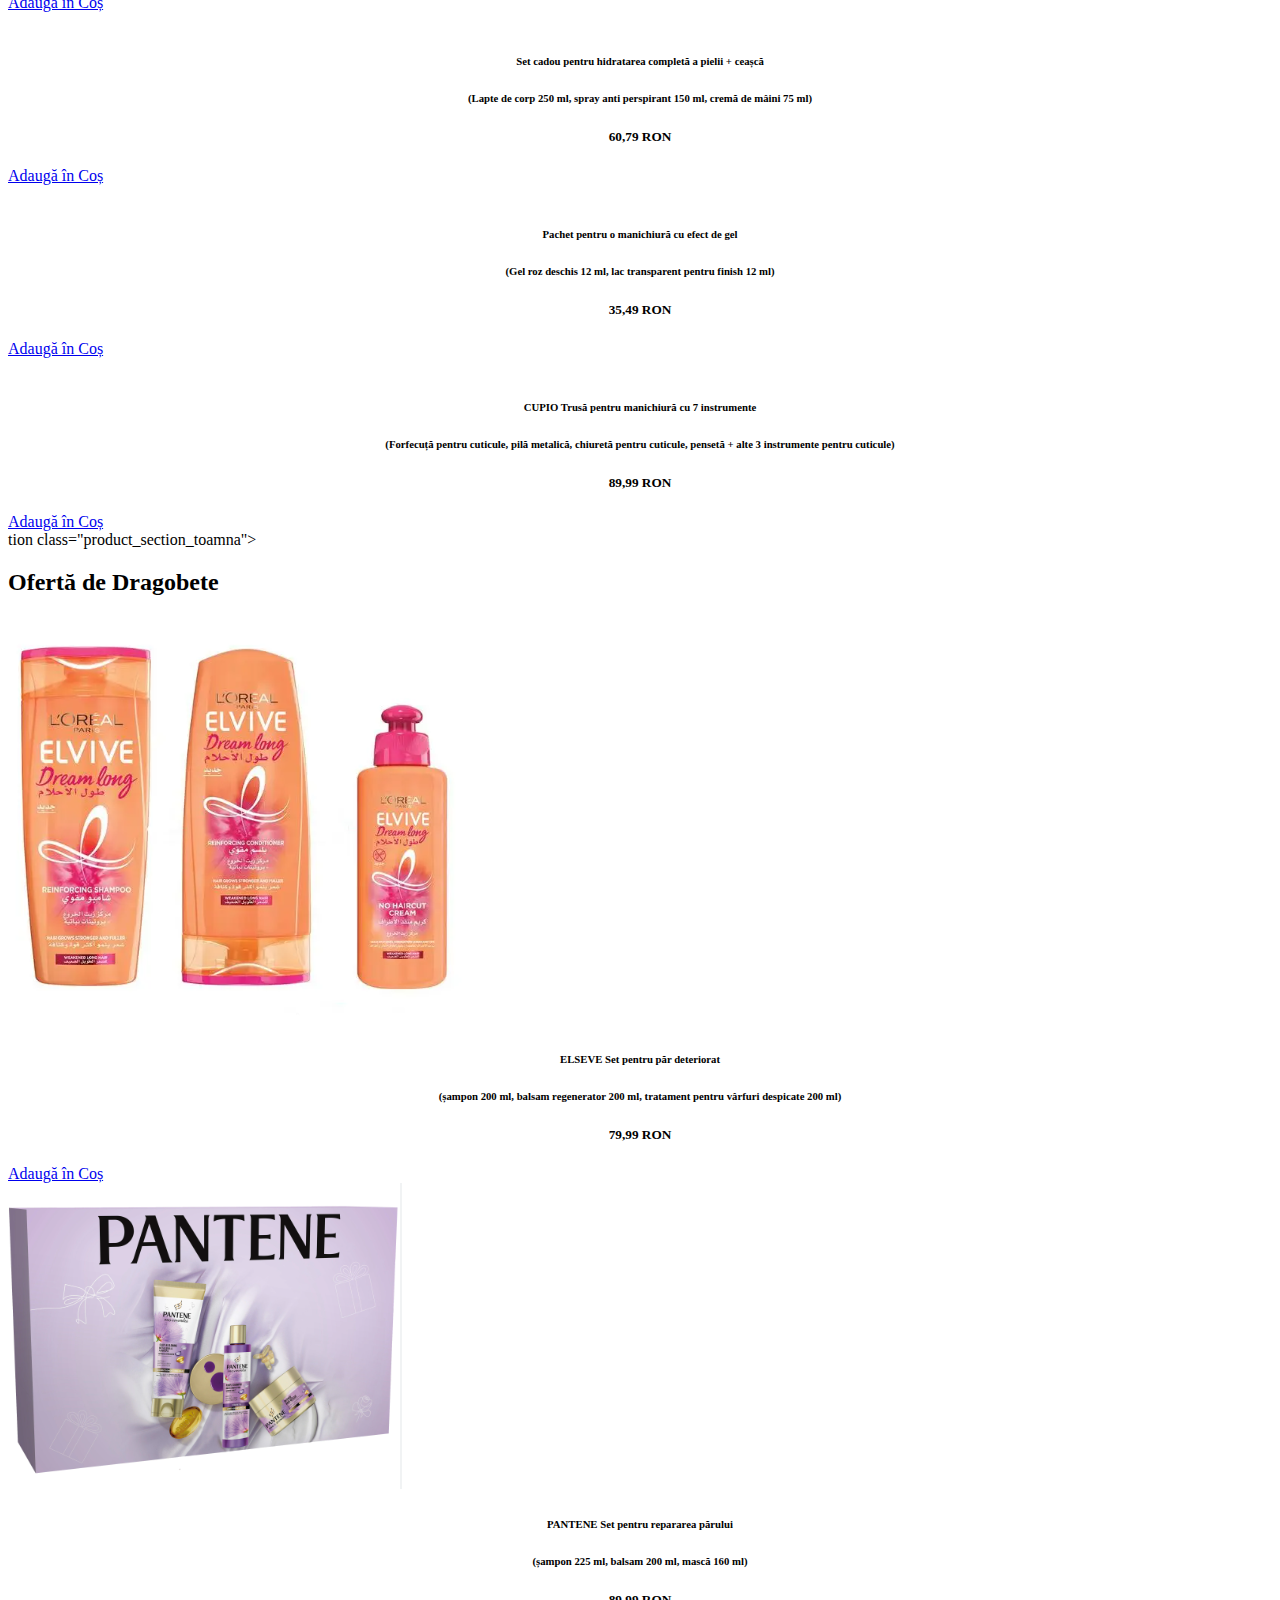
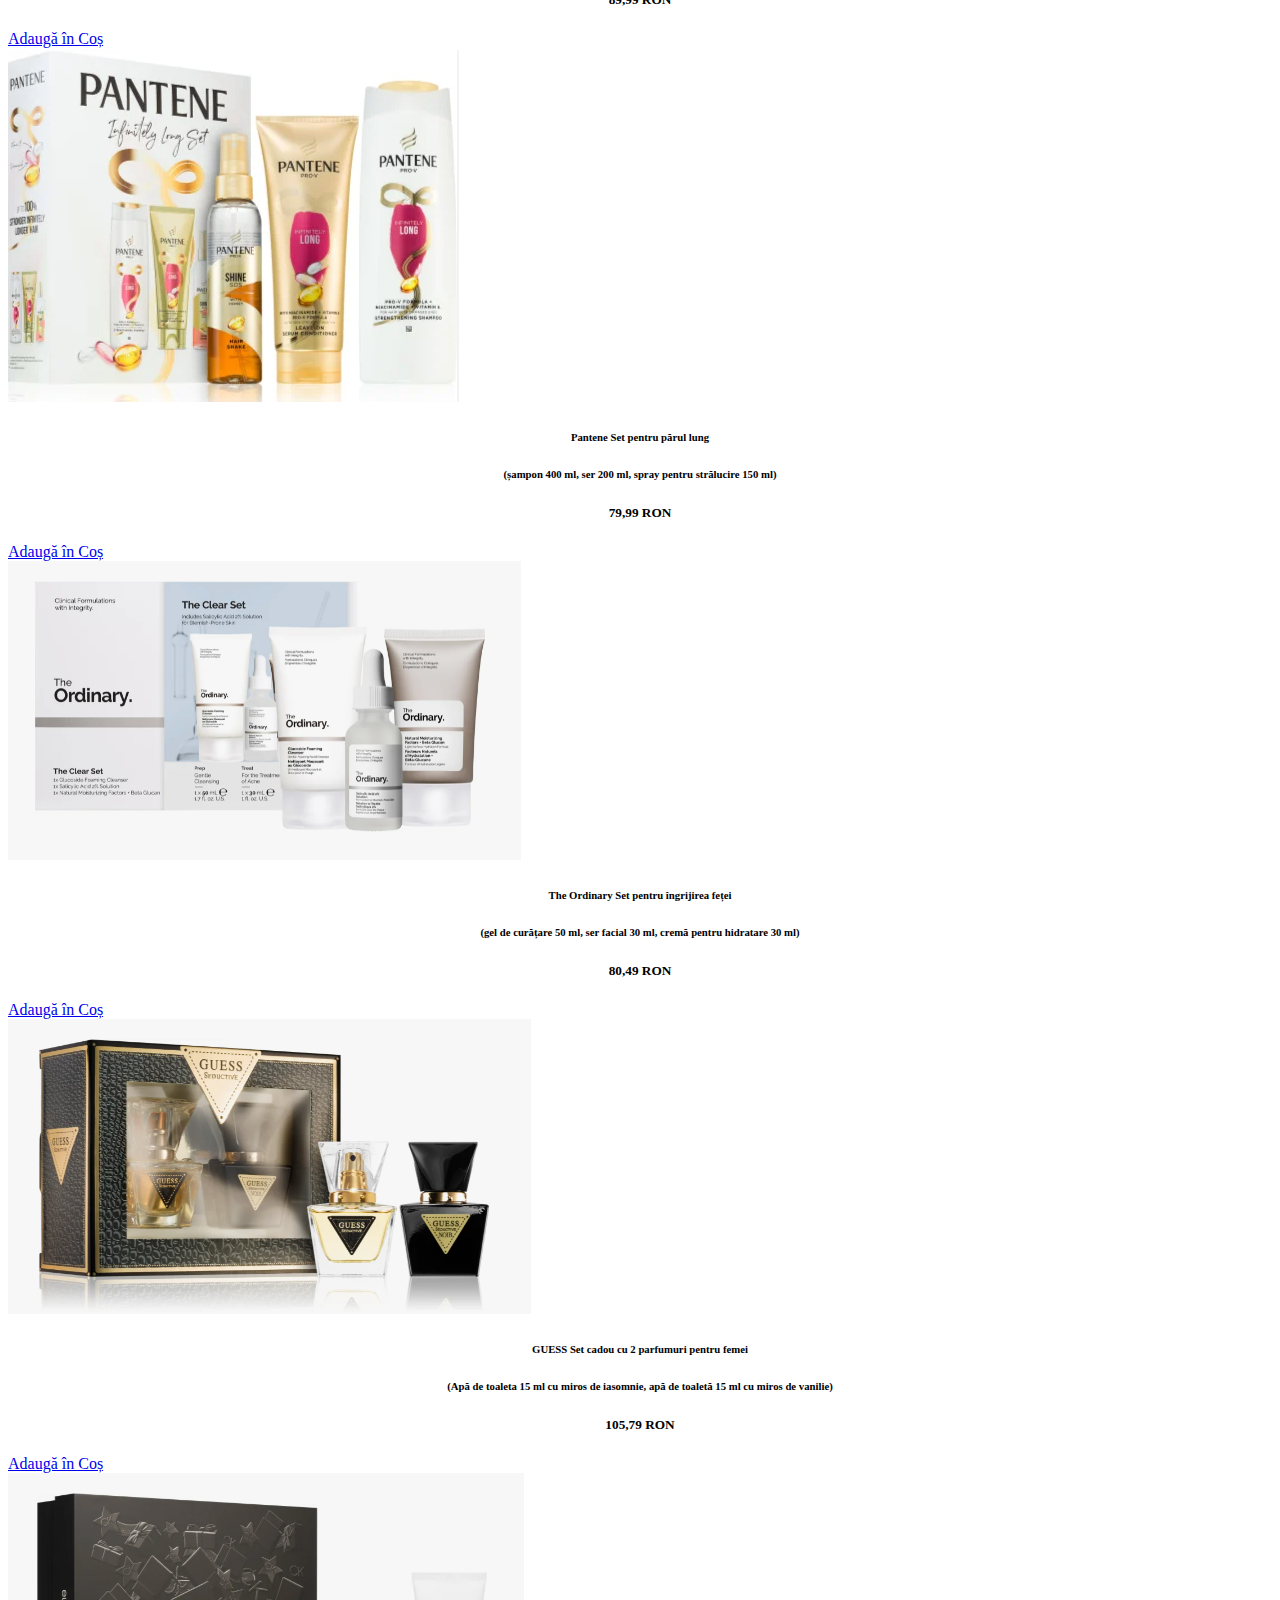
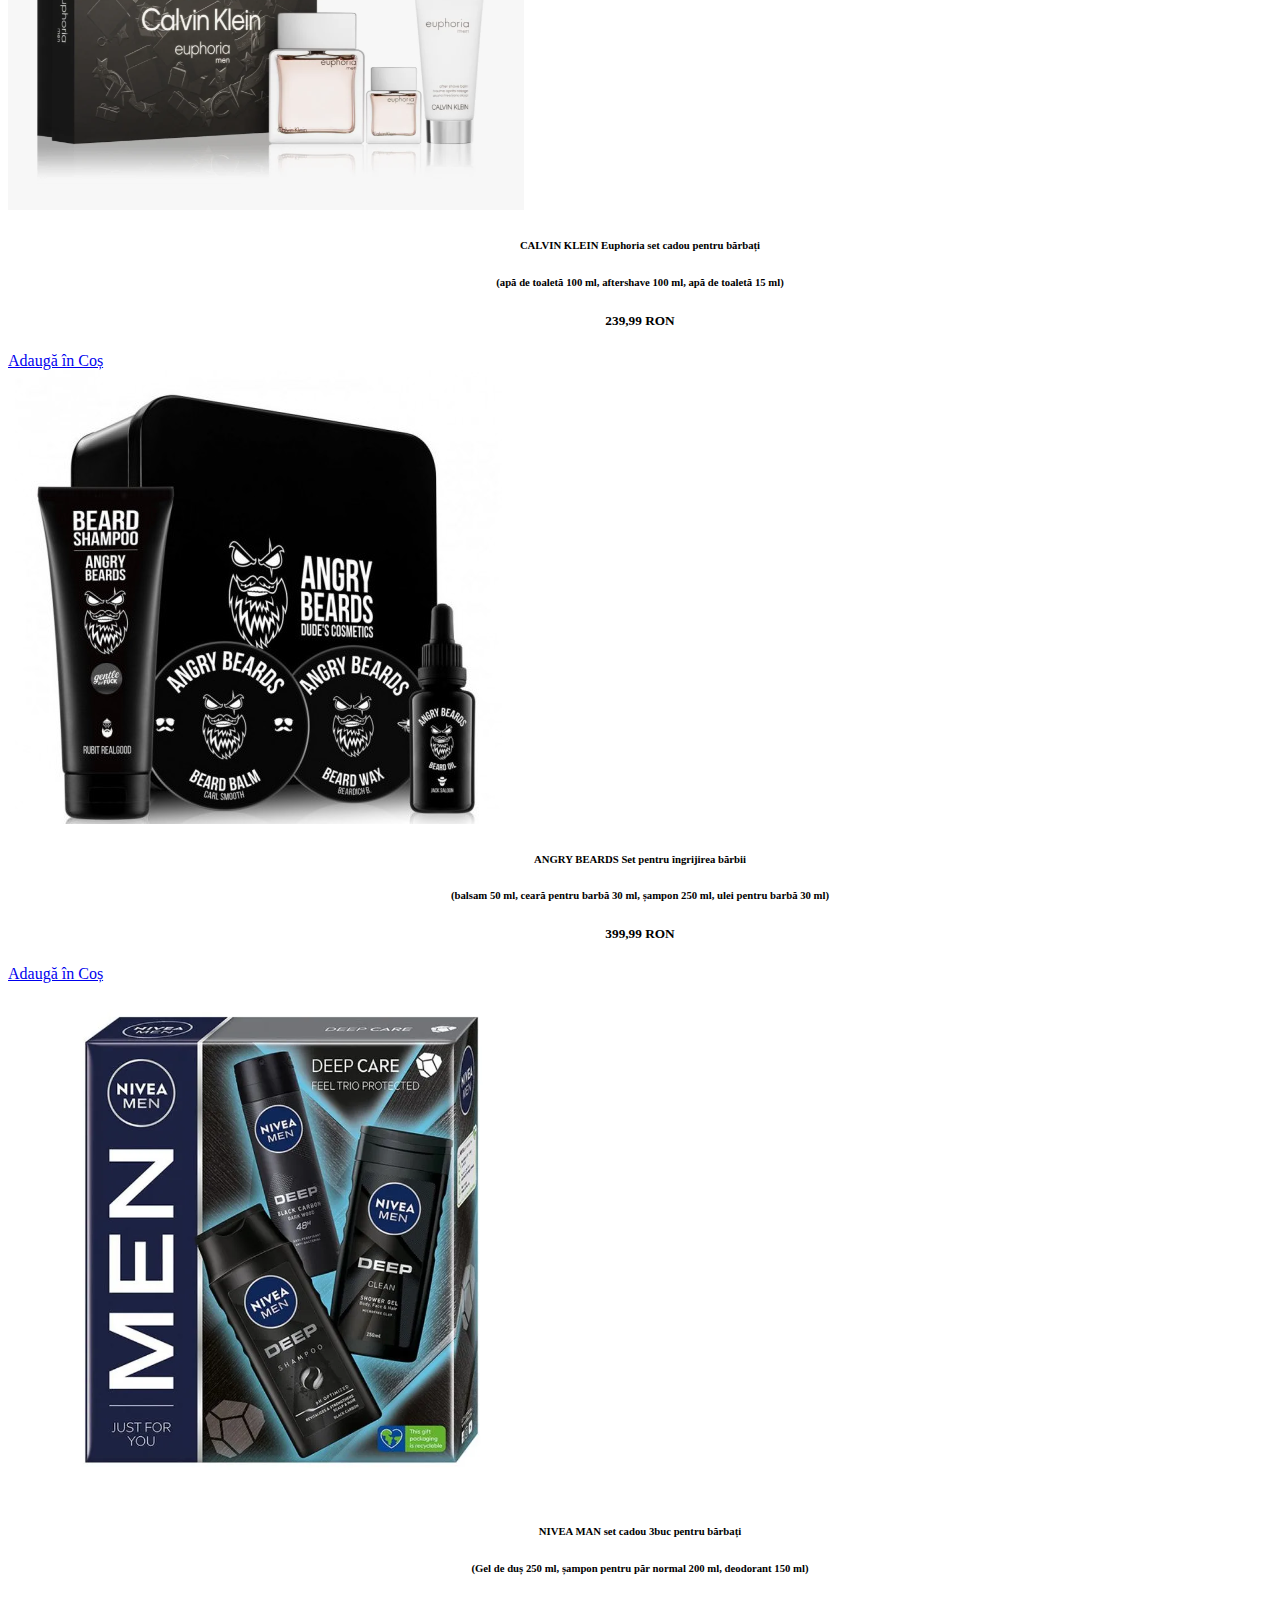
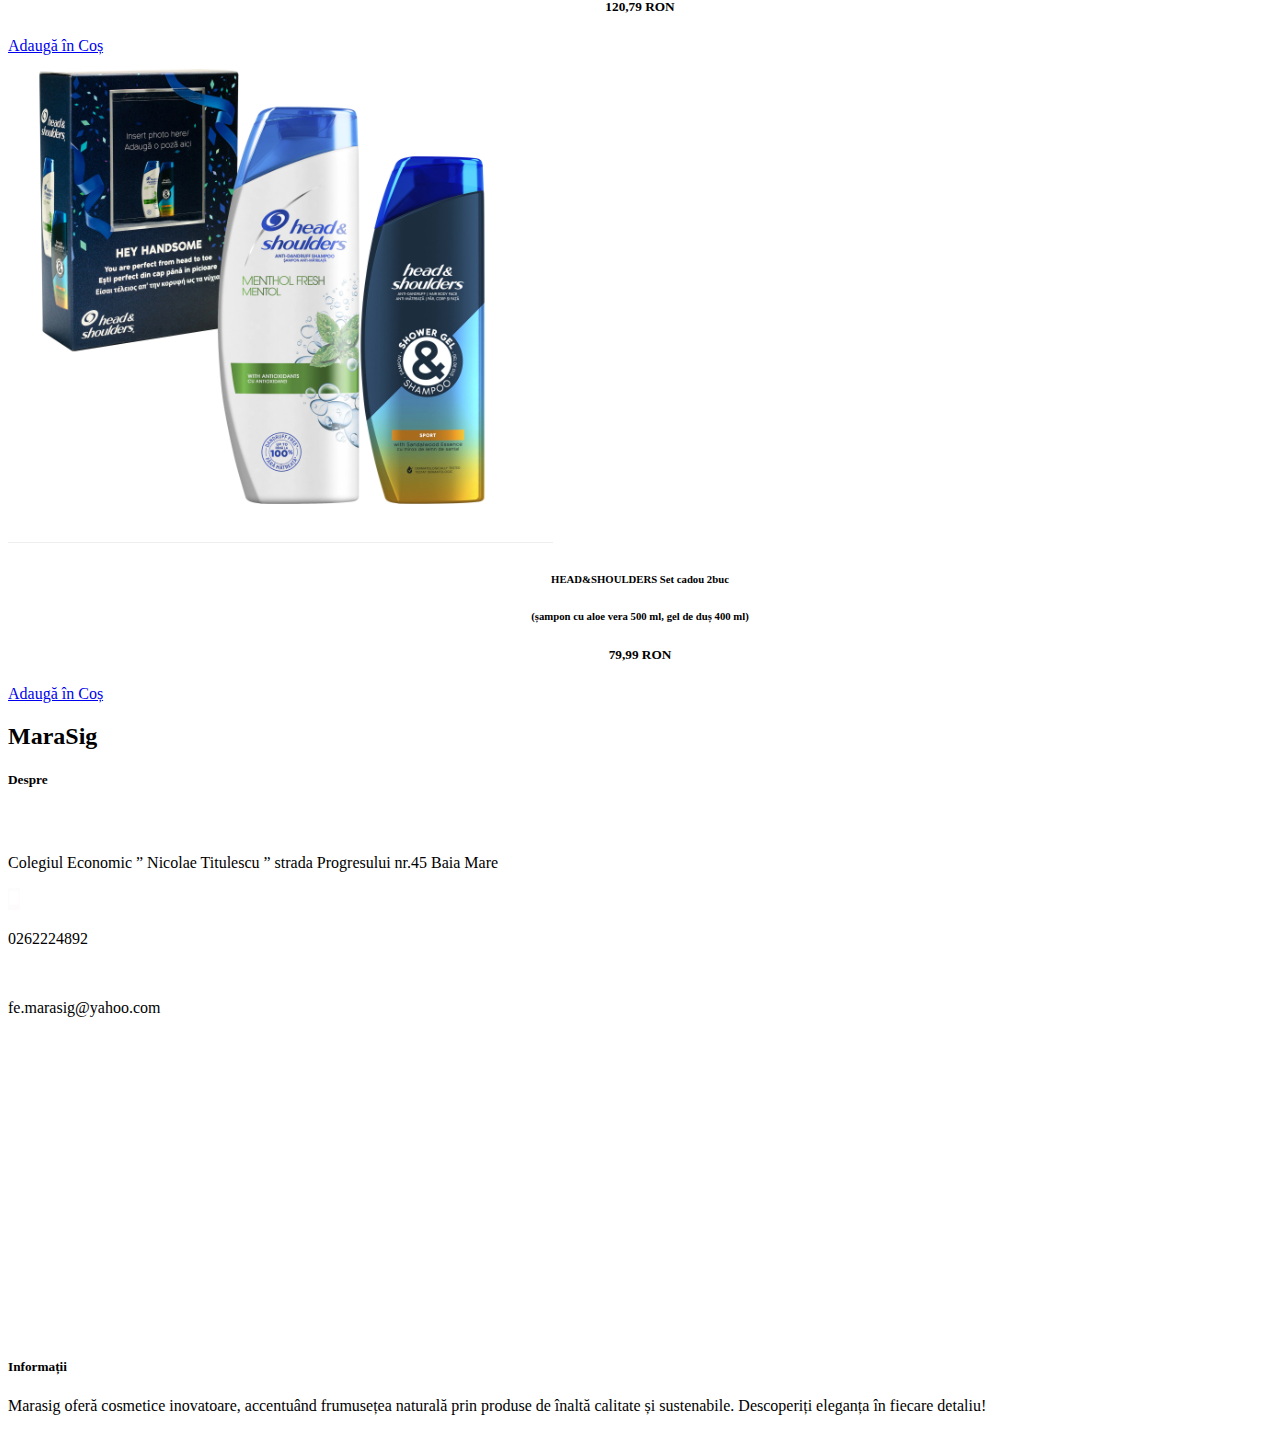
==== commit 6a2fea35: "Add files via upload" ====
--- a/oferte.html
+++ b/oferte.html
@@ -72,6 +72,9 @@
               <li class="nav-item">
                 <a class="nav-link" href="organigrama.html">Organigramă</a>
               </li>
+			  <li class="nav-item">
+                <a class="nav-link" href="poze.html">Poze</a>
+              </li>
             </ul>
           </div>
         </nav>
@@ -355,6 +358,477 @@
 <!-- Sfârșitul secțiunii de produse -->
 
 
+    <!-- Secțiunea de produse -->
+<section class="product_section_toamna">
+  <div class="container">
+    <div class="product_heading_toamna">
+      <div class="product_section_toamna"></div>
+      <h2>Ofertă de Iarnă</h2>
+    </div>
+
+
+    <div class="product_container">
+      <div class="box">
+        <div class="box-content d-flex justify-content-center align-items-center">
+          <div class="img-box">
+            <img src="images 2/nalaCadou.png" alt="">
+          </div>
+          <div>
+            <h6 style="text-align: center">
+             Set cadou NALA pentru hidratarea pielii cu miros de grapefruit 
+            </h6>
+            <h6 style="text-align: center">
+              (Gel de duș 200 ml, șerbet pentru corp 150 g, sare de baie efervescentă 125 g)
+            </h6>
+            <h5 style="text-align: center">
+              <span>54,99</span> RON
+            </h5>
+            <div class="btn-box">
+              <a href="check-out.html" class="add-to-cart-btn" >
+                  Adaugă în Coș
+              </a>
+          </div>
+          </div>
+        </div>
+      </div>
+
+      <div class="box">
+        <div class="box-content d-flex justify-content-center align-items-center">
+            <div class="img-box">
+                <img src="images 2/revolutionCalendar.png" alt="">
+            </div>
+            <div>
+                <h6 style="text-align: center">
+                    Advent calendar pentru 24 de zile
+                </h6>
+                <h5 style="text-align: center">
+                    <span>200,75</span> RON
+                </h5>
+                <div class="btn-box">
+                    <a href="check-out.html">
+                        Adaugă în Coș
+                    </a>
+                </div>
+            </div>
+        </div>
+    </div>
+      <div class="box">
+        <div class="box-content d-flex justify-content-center align-items-center">
+          <div class="img-box">
+            <img src="images 2/lorealSet.png" alt="">
+          </div>
+          <div>
+            <h6 style="text-align: center">
+              Set pentru îngrijirea tenului
+            </h6>
+            <h6 style="text-align: center">
+              (Mască pentru față 28 g, apă micelară cu acid hialuronic 200 ml, cremă de zi cu acid hialuronic 50 ml)
+            </h6>
+            <h5 style="text-align: center">
+              <span>99,99</span> RON
+            </h5>
+            <div class="btn-box">
+              <a href="check-out.html">
+                  Adaugă în Coș
+              </a>
+          </div>
+          </div>
+        </div>
+      </div>
+  </div>
+<div class="product_container">
+      <div class="box">
+        <div class="box-content d-flex justify-content-center align-items-center">
+          <div class="img-box">
+            <img src="images 2/panteneGift.png" alt="">
+          </div>
+          <div>
+            <h6 style="text-align: center">
+              Set pentru îngrijirea părului gras + geantă cadou
+            </h6>
+            <h6 style="text-align: center">
+              (Șampon 400 ml, Balsam 200 ml)
+            </h6>
+            <h5 style="text-align: center">
+              <span>80,49</span> RON
+            </h5>
+            <div class="btn-box">
+              <a href="check-out.html">
+                  Adaugă în Coș
+              </a>
+          </div>
+          </div>
+        </div>
+      </div>
+
+      <div class="box">
+        <div class="box-content d-flex justify-content-center align-items-center">
+          <div class="img-box">
+            <img src="images 2/luxorise15.png" alt="">
+          </div>
+          <div>
+            <h6 style="text-align: center">
+              Set de 15 pensule pentru machiaj + suport pentru pensule
+            </h6>
+            <h5 style="text-align: center">
+              <span>99,99</span> RON 
+            </h5>
+            <div class="btn-box">
+              <a href="check-out.html">
+                  Adaugă în Coș
+              </a>
+          </div>
+          </div>
+        </div>
+      </div>
+      
+        <div class="box">
+          <div class="box-content d-flex justify-content-center align-items-center">
+            <div class="img-box">
+              <img src="images 2/victoriaVanilla.png" alt="">
+            </div>
+            <div>
+              <h6 style="text-align: center">
+                Set cadou pentru îngrijirea pielii
+              </h6>
+              <h6 style="text-align: center">
+                (Spray de corp cu vanilie 75 ml, loțiune de corp de vanilie)
+              </h6>
+              <h5 style="text-align: center">
+                <span>64,99</span> RON
+              </h5>
+              <div class="btn-box">
+                <a href="check-out.html">
+                    Adaugă în Coș
+                </a>
+            </div>
+            </div>
+          </div>
+        </div>
+
+  <div class="product_container">
+        <div class="box">
+          <div class="box-content d-flex justify-content-center align-items-center">
+            <div class="img-box">
+              <img src="images 2/cerave2+1.png" alt="">
+            </div>
+            <div>
+              <h6 style="text-align: center">
+                Pachet CeraVe 2 + 1 Gel de curățare spumant pentru piele normală și grasă
+              </h6:
+              <h5 style="text-align: center">
+                <span>79,99</span> RON
+              </h5>
+              <div class="btn-box">
+                <a href="check-out.html">
+                    Adaugă în Coș
+                </a>
+            </div>
+            </div>
+          </div>
+        </div>
+  
+        <div class="box">
+          <div class="box-content d-flex justify-content-center align-items-center">
+            <div class="img-box">
+              <img src="images 2/doveCadou.png" alt="">
+            </div>
+            <div>
+              <h6 style="text-align: center">
+                Set cadou pentru hidratarea completă a pielii + ceașcă
+              </h6>
+              <h6 style="text-align: center">
+                (Lapte de corp 250 ml, spray anti perspirant 150 ml, cremă de mâini 75 ml)
+              </h6>
+              <h5 style="text-align: center">
+                <span>60,79</span> RON 
+              </h5>
+              <div class="btn-box">
+                <a href="check-out.html">
+                    Adaugă în Coș
+                </a>
+            </div>
+            </div>
+          </div>
+        </div>
+
+          <div class="box">
+            <div class="box-content d-flex justify-content-center align-items-center">
+              <div class="img-box">
+                <img src="images 2/melkiorPachet.png" alt="">
+              </div>
+              <div>
+                <h6 style="text-align: center">
+                  Pachet pentru o manichiură cu efect de gel
+                </h6>
+                <h6 style="text-align: center">
+                  (Gel roz deschis 12 ml, lac transparent pentru finish 12 ml)
+                </h6>
+                <h5 style="text-align: center">
+                  <span>35,49</span> RON
+                </h5>
+                 <div class="btn-box">
+                  <a href="check-out.html">
+                      Adaugă în Coș
+                  </a>
+              </div>
+              </div>
+            </div>
+          </div>
+
+    <div class="product_container">
+          <div class="box">
+            <div class="box-content d-flex justify-content-center align-items-center">
+              <div class="img-box">
+                <img src="images 2/cupioTrusa.png" alt="">
+              </div>
+              <div>
+                <h6 style="text-align: center">
+                  CUPIO Trusă pentru manichiură cu 7 instrumente
+                </h6>
+                <h6 style="text-align: center">
+                  (Forfecuță pentru cuticule, pilă metalică, chiuretă pentru cuticule, pensetă + alte 3 instrumente pentru cuticule)
+                </h6>
+                <h5 style="text-align: center">
+                  <span>89,99</span> RON
+                </h5>
+                <div class="btn-box">
+                  <a href="check-out.html">
+                      Adaugă în Coș
+                  </a>
+              </div>
+              </div>
+            </div>
+          </div>
+		  tion class="product_section_toamna">
+  
+  <div class="container">
+    <div class="product_heading_toamna">
+      <div class="product_section_toamna"></div>
+      <h2>Ofertă de Dragobete</h2>
+    </div>
+
+
+    <div class="product_container">
+      <div class="box">
+        <div class="box-content d-flex justify-content-center align-items-center">
+          <div class="img-box">
+            <img src="images 2/lorealSet3.png" alt="">
+          </div>
+          <div>
+            <h6 style="text-align: center">
+             ELSEVE Set pentru păr deteriorat
+            </h6>
+            <h6 style="text-align: center">
+              (șampon 200 ml, balsam regenerator 200 ml, tratament pentru vârfuri despicate 200 ml)
+            </h6>
+            <h5 style="text-align: center">
+              <span>79,99</span> RON
+            </h5>
+            <div class="btn-box">
+              <a href="check-out.html" class="add-to-cart-btn" >
+                  Adaugă în Coș
+              </a>
+          </div>
+          </div>
+        </div>
+      </div>
+	  <div class="product_container">
+      <div class="box">
+        <div class="box-content d-flex justify-content-center align-items-center">
+          <div class="img-box">
+            <img src="images 2/panteneSet.png" alt="">
+          </div>
+          <div>
+            <h6 style="text-align: center">
+             PANTENE Set pentru repararea părului
+            </h6>
+            <h6 style="text-align: center">
+              (șampon 225 ml, balsam 200 ml, mască 160 ml)
+            </h6>
+            <h5 style="text-align: center">
+              <span>89,99</span> RON
+            </h5>
+            <div class="btn-box">
+              <a href="check-out.html" class="add-to-cart-btn" >
+                  Adaugă în Coș
+              </a>
+          </div>
+          </div>
+        </div>
+      </div>
+	  <div class="product_container">
+      <div class="box">
+        <div class="box-content d-flex justify-content-center align-items-center">
+          <div class="img-box">
+            <img src="images 2/panteneParL.png" alt="">
+          </div>
+          <div>
+            <h6 style="text-align: center">
+            Pantene Set pentru părul lung
+            </h6>
+            <h6 style="text-align: center">
+              (șampon 400 ml, ser 200 ml, spray pentru strălucire 150 ml)
+            </h6>
+            <h5 style="text-align: center">
+              <span>79,99</span> RON
+            </h5>
+            <div class="btn-box">
+              <a href="check-out.html" class="add-to-cart-btn" >
+                  Adaugă în Coș
+              </a>
+          </div>
+          </div>
+        </div>
+      </div>
+	  <div class="product_container">
+      <div class="box">
+        <div class="box-content d-flex justify-content-center align-items-center">
+          <div class="img-box">
+            <img src="images 2/ordinarySkin.png" alt="">
+          </div>
+          <div>
+            <h6 style="text-align: center">
+             The Ordinary Set pentru îngrijirea feței
+            </h6>
+            <h6 style="text-align: center">
+              (gel de curățare 50 ml, ser facial 30 ml, cremă pentru hidratare 30 ml)
+            </h6>
+            <h5 style="text-align: center">
+              <span>80,49</span> RON
+            </h5>
+            <div class="btn-box">
+              <a href="check-out.html" class="add-to-cart-btn" >
+                  Adaugă în Coș
+              </a>
+          </div>
+          </div>
+        </div>
+      </div>
+	  <div class="product_container">
+      <div class="box">
+        <div class="box-content d-flex justify-content-center align-items-center">
+          <div class="img-box">
+            <img src="images 2/guessParfum.png" alt="">
+          </div>
+          <div>
+            <h6 style="text-align: center">
+             GUESS Set cadou cu 2 parfumuri pentru femei
+            </h6>
+            <h6 style="text-align: center">
+              (Apă de toaleta 15 ml cu miros de iasomnie, apă de toaletă 15 ml cu miros de vanilie)
+            </h6>
+            <h5 style="text-align: center">
+              <span>105,79</span> RON
+            </h5>
+            <div class="btn-box">
+              <a href="check-out.html" class="add-to-cart-btn" >
+                  Adaugă în Coș
+              </a>
+          </div>
+          </div>
+        </div>
+      </div>
+	  <div class="product_container">
+      <div class="box">
+        <div class="box-content d-flex justify-content-center align-items-center">
+          <div class="img-box">
+            <img src="images 2/calvinklein.png" alt="">
+          </div>
+          <div>
+            <h6 style="text-align: center">
+             CALVIN KLEIN Euphoria set cadou pentru bărbați 
+            </h6>
+            <h6 style="text-align: center">
+              (apă de toaletă 100 ml, aftershave 100 ml, apă de toaletă 15 ml)
+            </h6>
+            <h5 style="text-align: center">
+              <span>239,99</span> RON
+            </h5>
+            <div class="btn-box">
+              <a href="check-out.html" class="add-to-cart-btn" >
+                  Adaugă în Coș
+              </a>
+          </div>
+          </div>
+        </div>
+      </div>
+	  <div class="product_container">
+      <div class="box">
+        <div class="box-content d-flex justify-content-center align-items-center">
+          <div class="img-box">
+            <img src="images 2/angrybeards.png" alt="">
+          </div>
+          <div>
+            <h6 style="text-align: center">
+             ANGRY BEARDS Set pentru îngrijirea bărbii
+            </h6>
+            <h6 style="text-align: center">
+              (balsam 50 ml, ceară pentru barbă 30 ml, șampon 250 ml, ulei pentru barbă 30 ml)
+            </h6>
+            <h5 style="text-align: center">
+              <span>399,99</span> RON
+            </h5>
+            <div class="btn-box">
+              <a href="check-out.html" class="add-to-cart-btn" >
+                  Adaugă în Coș
+              </a>
+          </div>
+          </div>
+        </div>
+      </div>
+	  <div class="product_container">
+      <div class="box">
+        <div class="box-content d-flex justify-content-center align-items-center">
+          <div class="img-box">
+            <img src="images 2/nivea.png" alt="">
+          </div>
+          <div>
+            <h6 style="text-align: center">
+             NIVEA MAN set cadou 3buc pentru bărbați
+            </h6>
+            <h6 style="text-align: center">
+              (Gel de duș 250 ml, șampon pentru păr normal 200 ml, deodorant 150 ml)
+            </h6>
+            <h5 style="text-align: center">
+              <span>120,79</span> RON
+            </h5>
+            <div class="btn-box">
+              <a href="check-out.html" class="add-to-cart-btn" >
+                  Adaugă în Coș
+              </a>
+          </div>
+          </div>
+        </div>
+      </div>
+	  <div class="product_container">
+      <div class="box">
+        <div class="box-content d-flex justify-content-center align-items-center">
+          <div class="img-box">
+            <img src="images 2/head.png" alt="">
+          </div>
+          <div>
+            <h6 style="text-align: center">
+             HEAD&SHOULDERS Set cadou 2buc
+            </h6>
+            <h6 style="text-align: center">
+              (șampon cu aloe vera 500 ml, gel de duș 400 ml)
+            </h6>
+            <h5 style="text-align: center">
+              <span>79,99</span> RON
+            </h5>
+            <div class="btn-box">
+              <a href="check-out.html" class="add-to-cart-btn" >
+                  Adaugă în Coș
+              </a>
+          </div>
+          </div>
+        </div>
+      </div>
+</section>
+<!-- Sfârșitul secțiunii de produse -->
+
+
 <!-- info section -->
 <section class="info_section layout_padding2 text-center">
   <div class="container">
@@ -375,7 +849,7 @@
               <img src="images/location-white.png" width="18px">
             </div>
             <p>
-              Strada Progresului nr.45 Baia Mare
+              Colegiul Economic ” Nicolae Titulescu ” strada Progresului nr.45 Baia Mare
             </p>
           </div>
           <div>
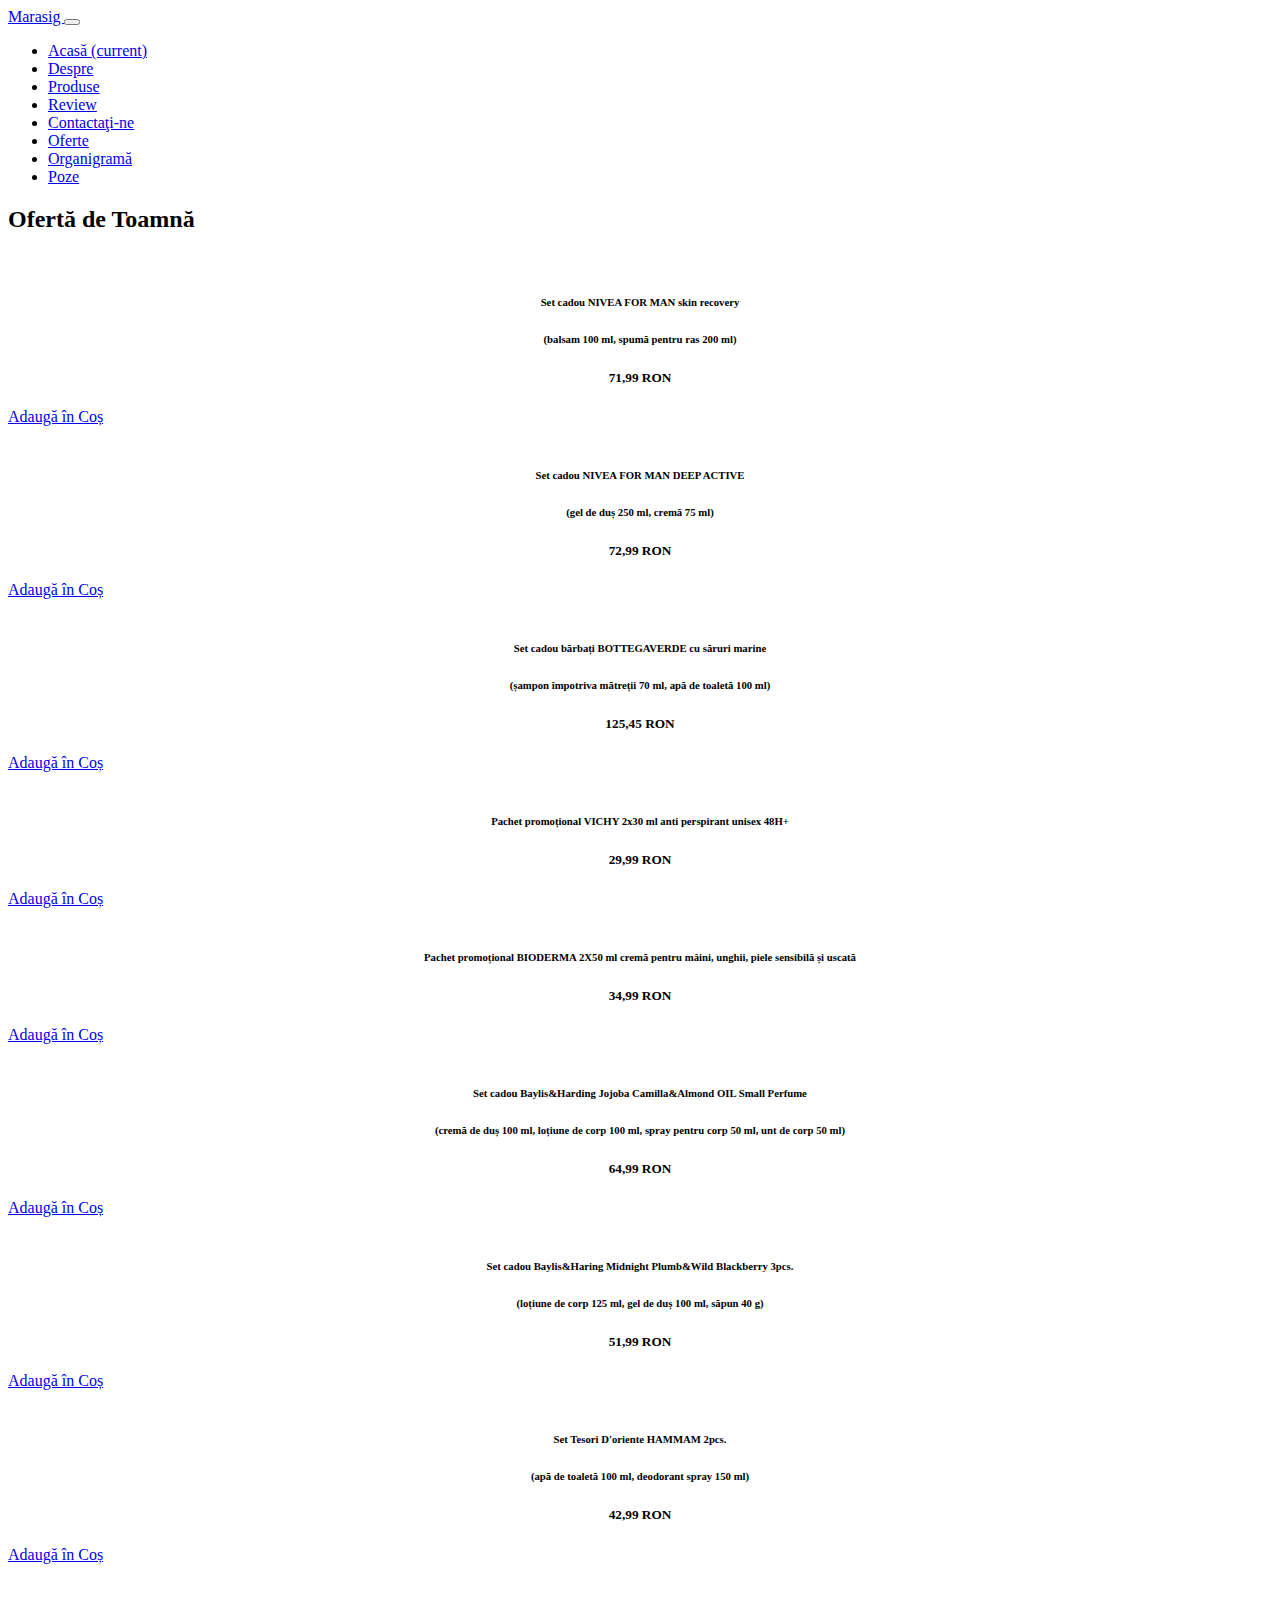
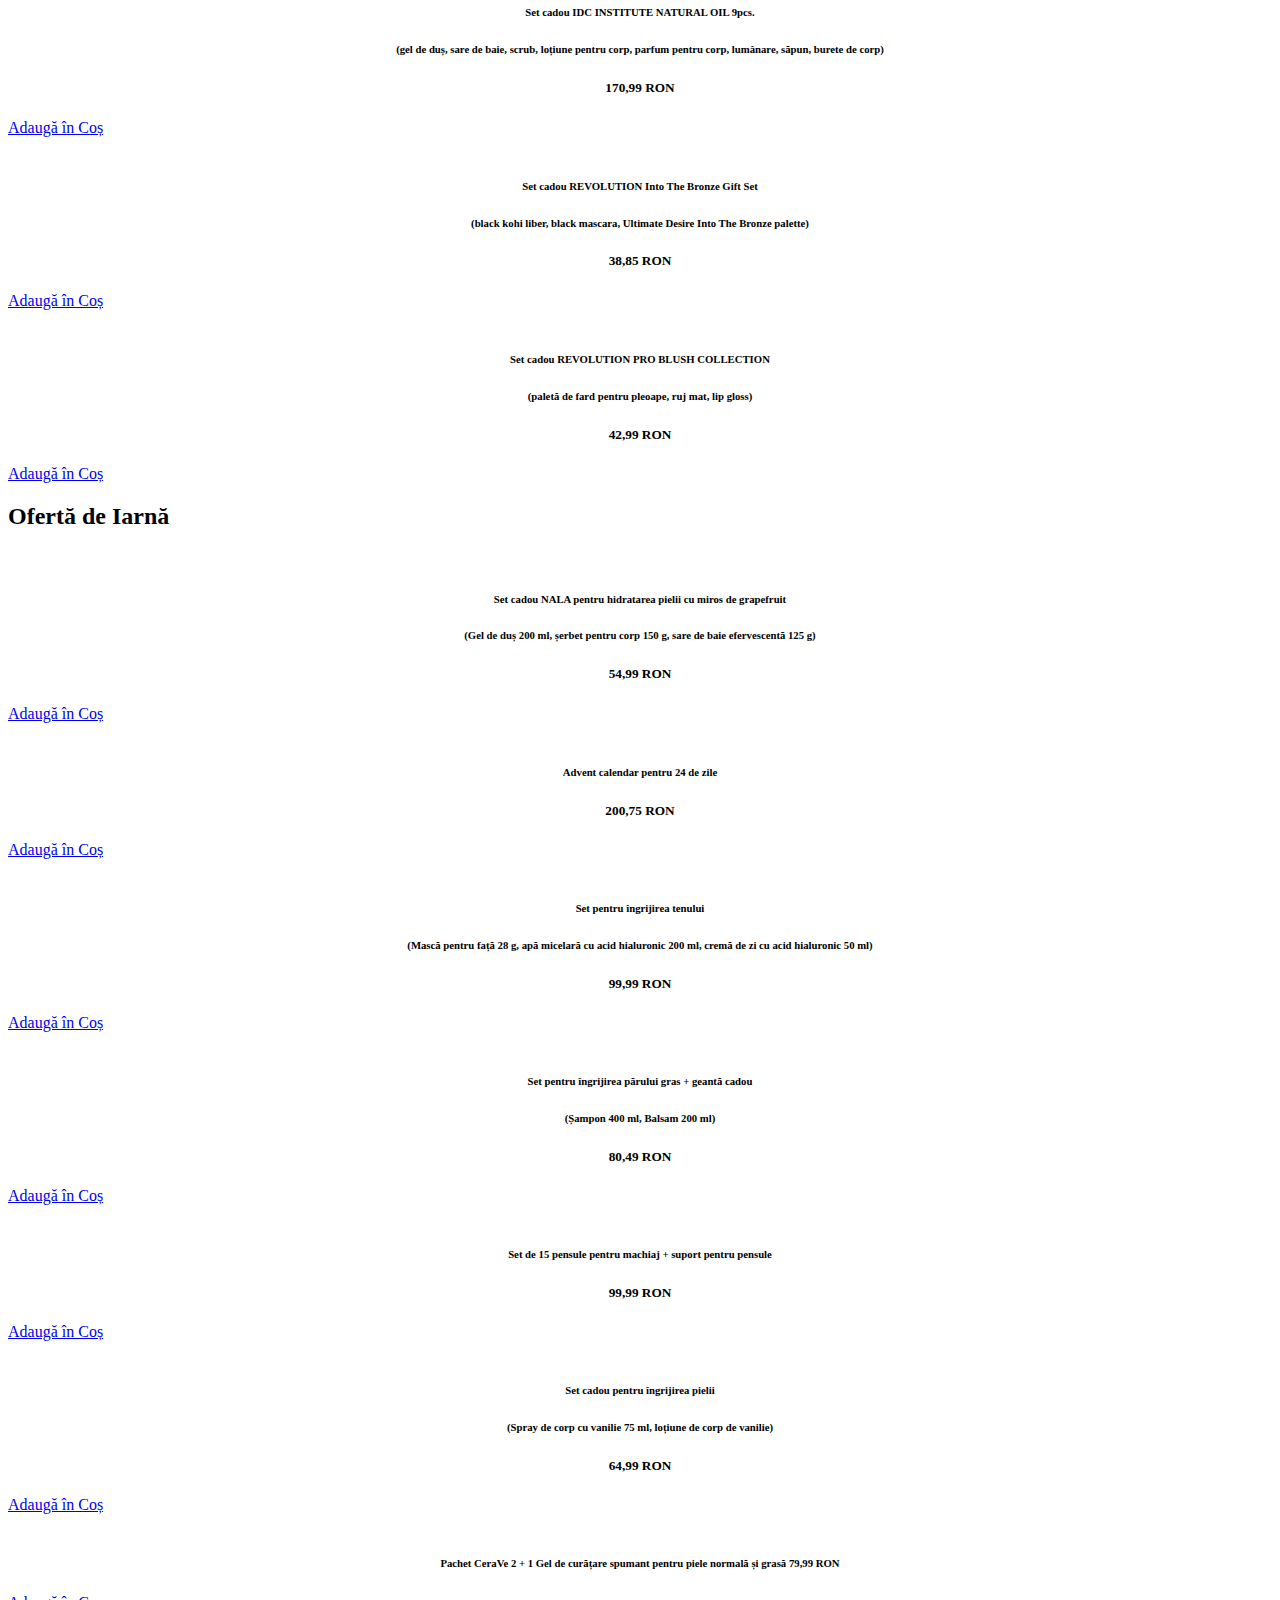
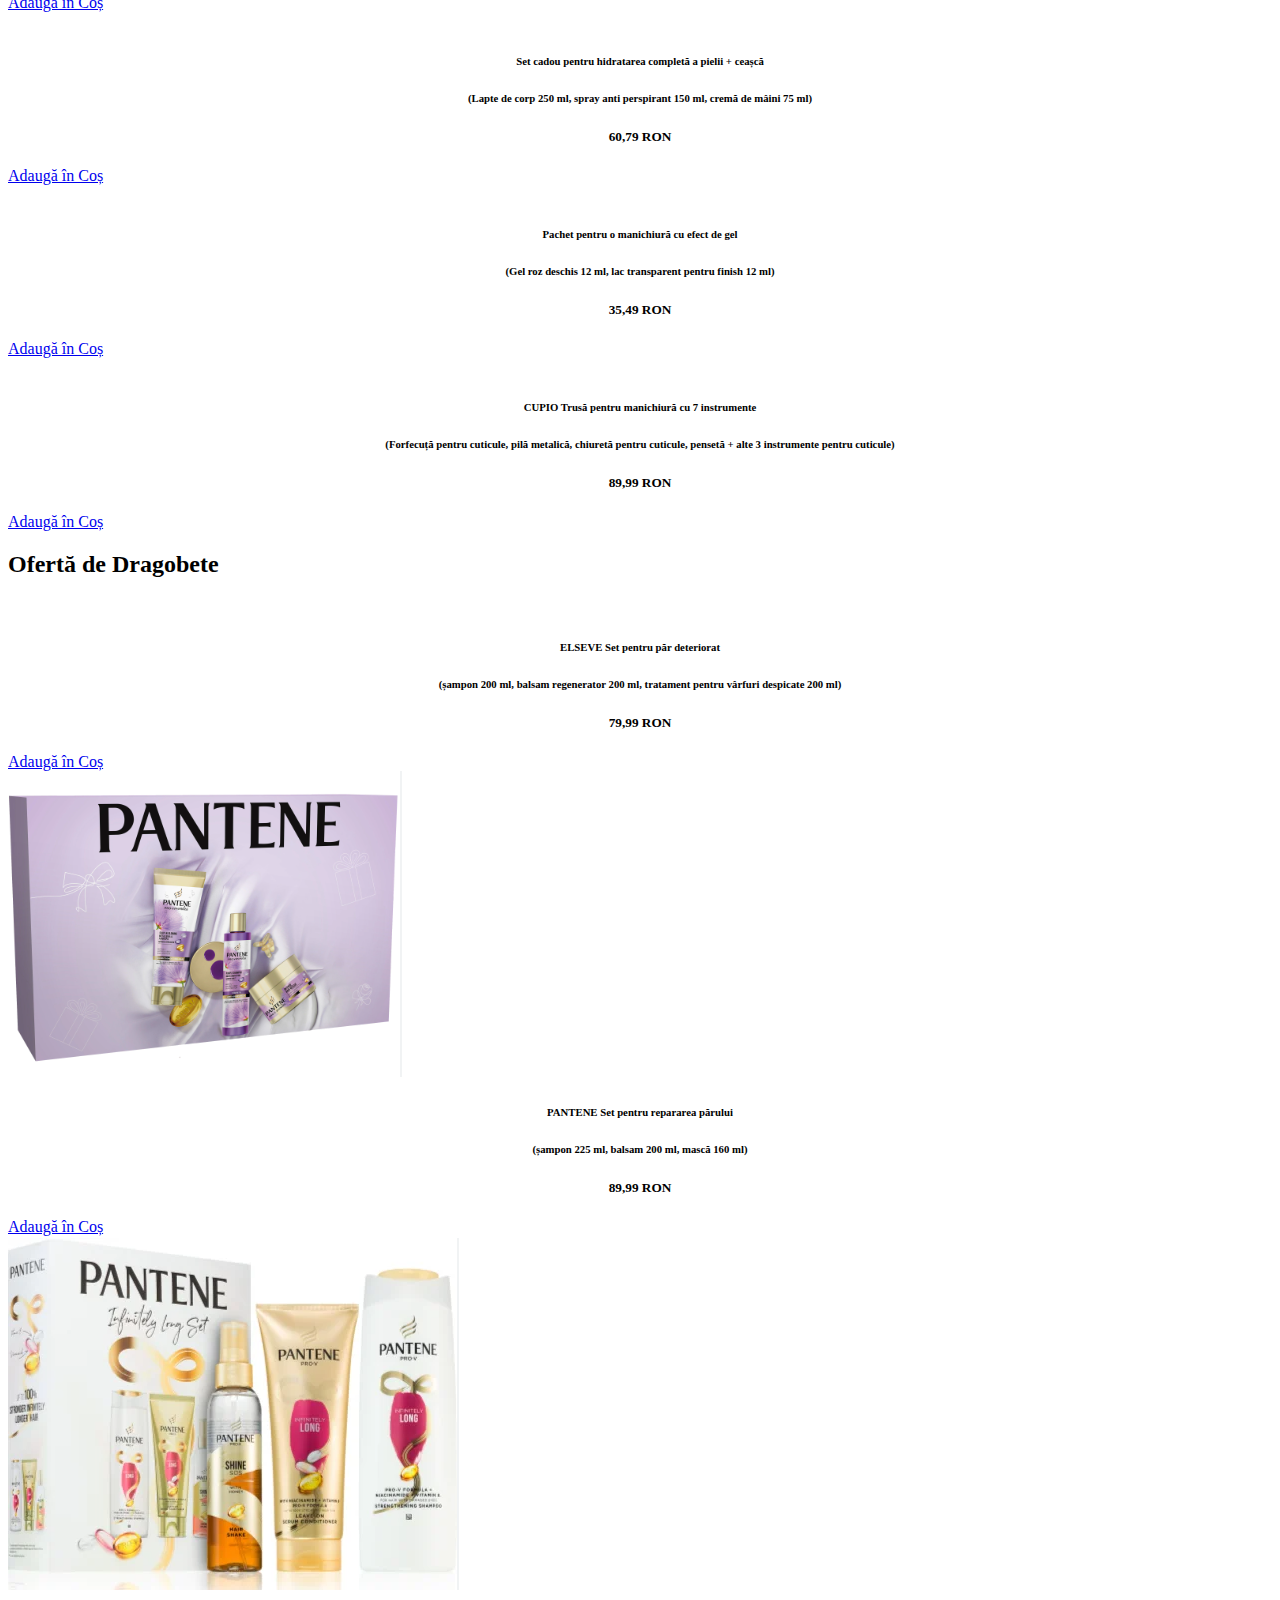
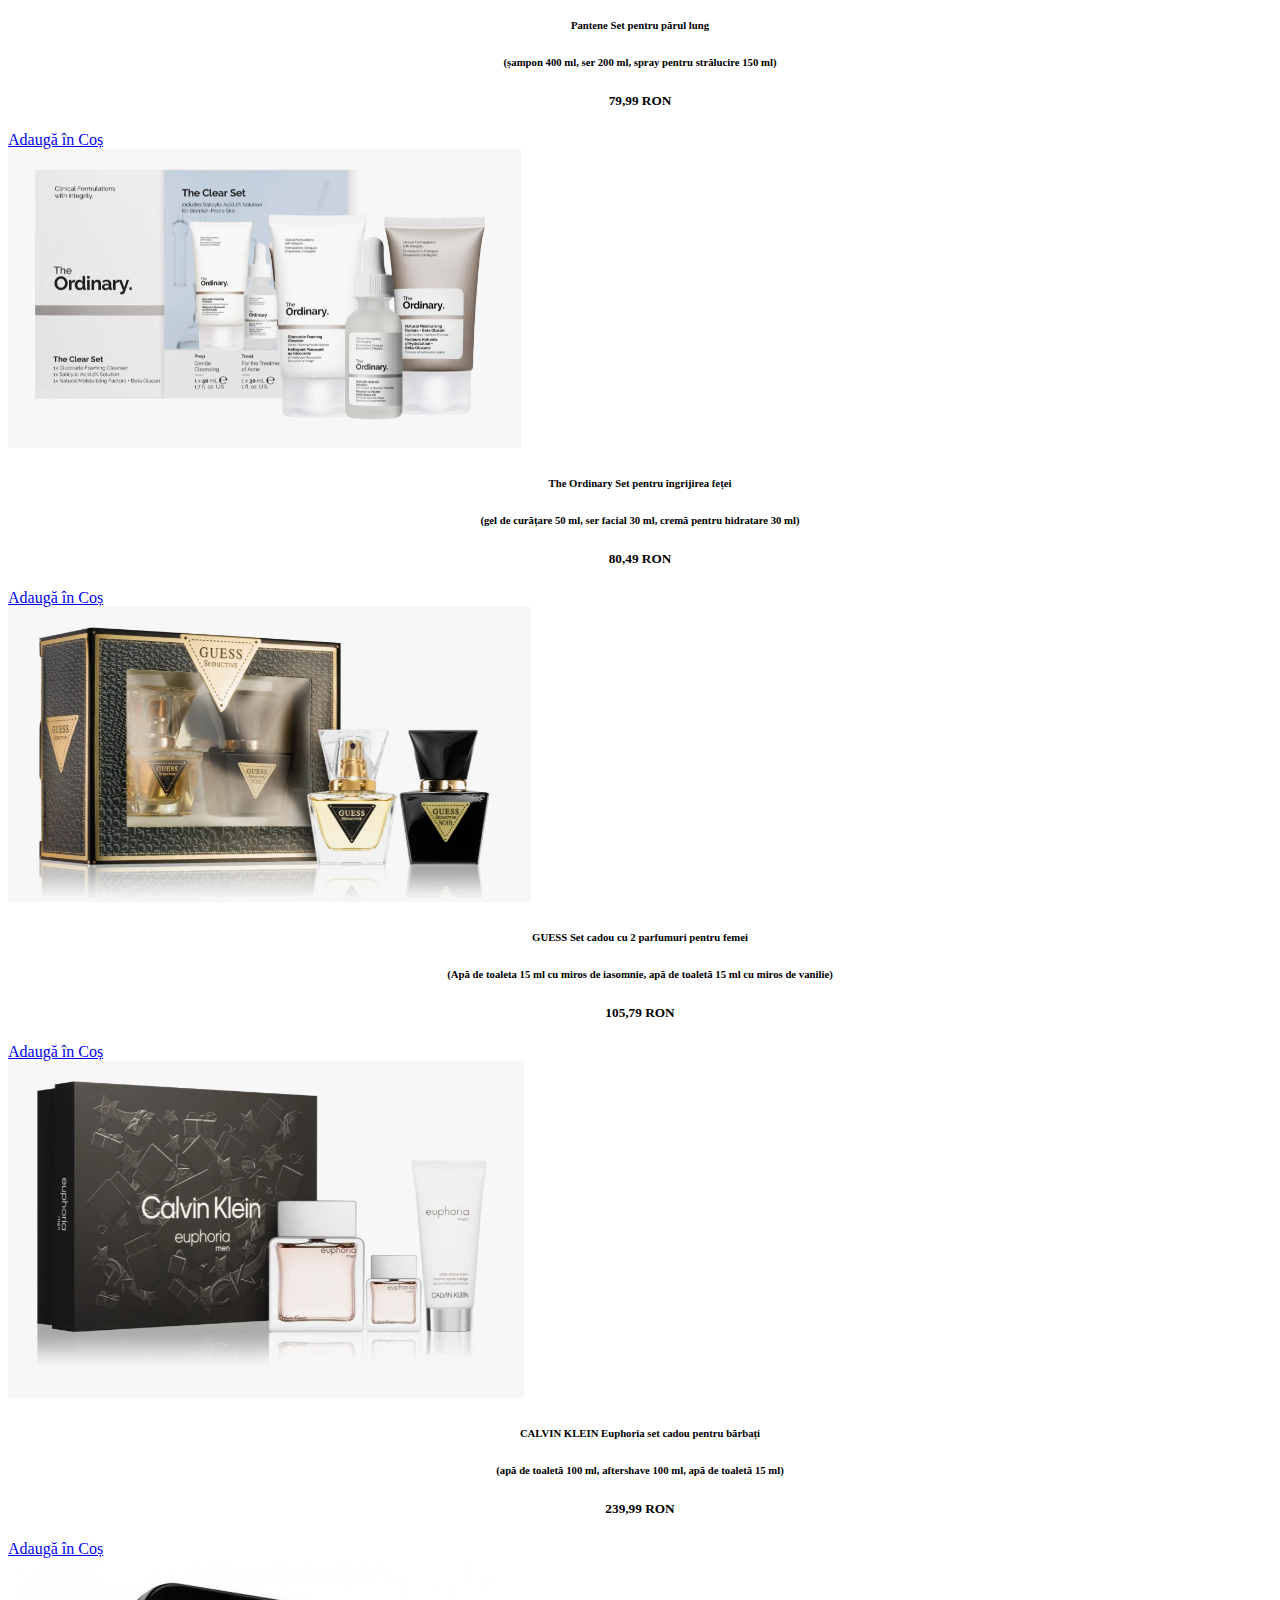
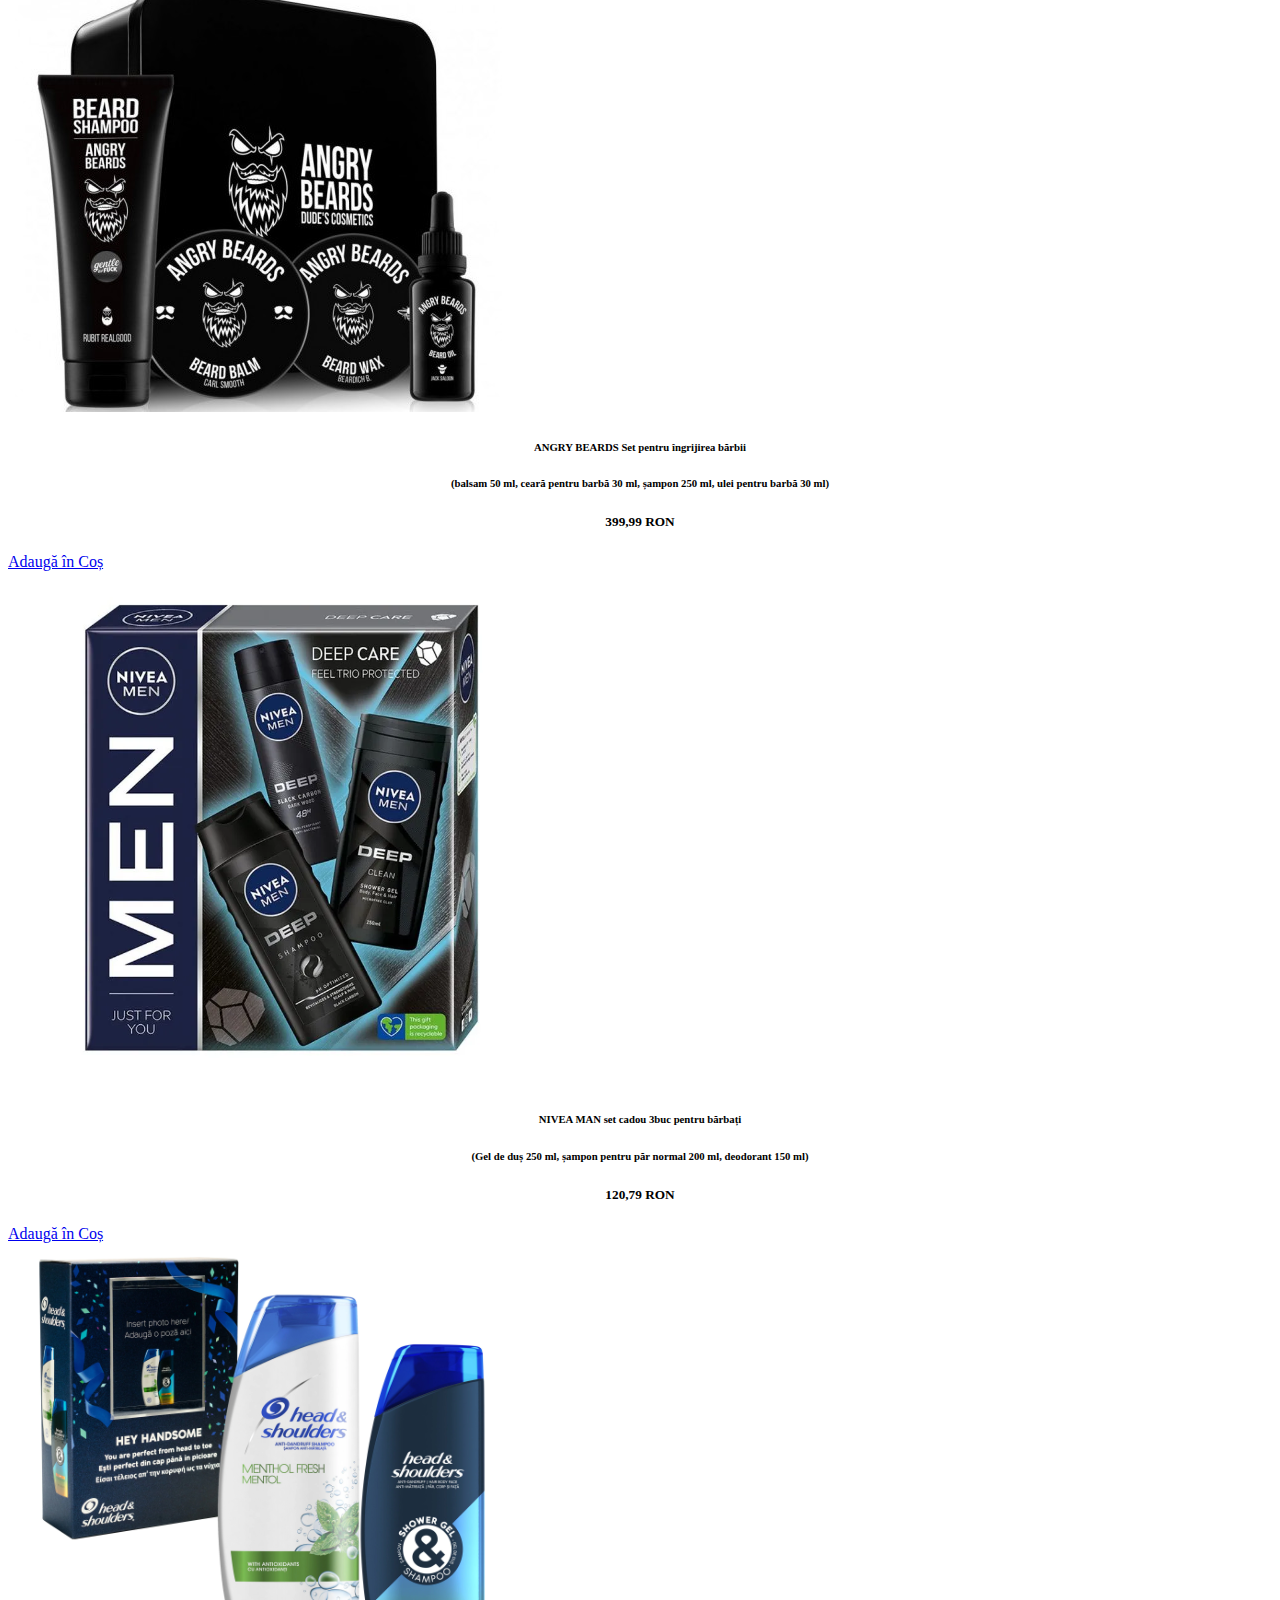
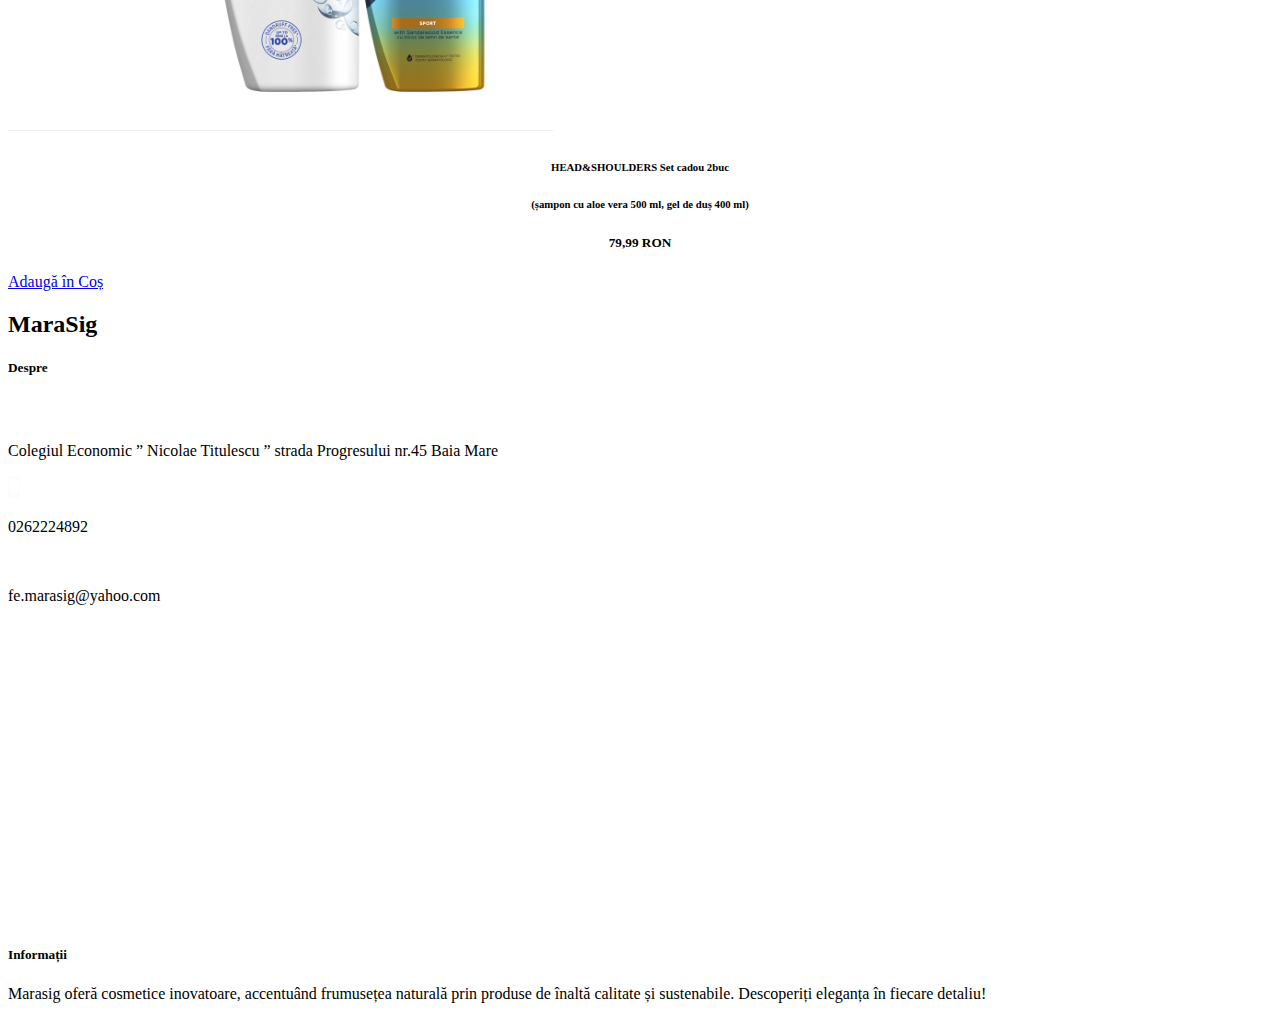
==== commit fa4c425c: "Update oferte.html" ====
--- a/oferte.html
+++ b/oferte.html
@@ -600,7 +600,6 @@
               </div>
             </div>
           </div>
-		  tion class="product_section_toamna">
   
   <div class="container">
     <div class="product_heading_toamna">
@@ -609,18 +608,65 @@
     </div>
 
 
-    <div class="product_container">
-      <div class="box">
-        <div class="box-content d-flex justify-content-center align-items-center">
-          <div class="img-box">
-            <img src="images 2/lorealSet3.png" alt="">
-          </div>
-          <div>
-            <h6 style="text-align: center">
-             ELSEVE Set pentru păr deteriorat
-            </h6>
-            <h6 style="text-align: center">
-              (șampon 200 ml, balsam regenerator 200 ml, tratament pentru vârfuri despicate 200 ml)
+   <div class="product_container">
+            <div class="box">
+                <div class="box-content d-flex justify-content-center align-items-center">
+                    <div class="img-box">
+                        <img src="images2/lorealSet3.png" alt="">
+                    </div>
+                    <div>
+                        <h6 style="text-align: center">
+                            ELSEVE Set pentru păr deteriorat
+                        </h6>
+                        <h6 style="text-align: center">
+                            (șampon 200 ml, balsam regenerator 200 ml, tratament pentru vârfuri despicate 200 ml)
+                        </h6>
+                        <h5 style="text-align: center">
+                            <span>79,99</span> RON
+                        </h5>
+                        <div class="btn-box">
+                            <a href="check-out.html" class="add-to-cart-btn">
+                                Adaugă în Coș
+                            </a>
+                        </div>
+                    </div>
+                </div>
+            </div>
+        </div>
+      <div class="box">
+        <div class="box-content d-flex justify-content-center align-items-center">
+          <div class="img-box">
+            <img src="images 2/panteneSet.png" alt="">
+          </div>
+          <div>
+            <h6 style="text-align: center">
+             PANTENE Set pentru repararea părului
+            </h6>
+            <h6 style="text-align: center">
+              (șampon 225 ml, balsam 200 ml, mască 160 ml)
+            </h6>
+            <h5 style="text-align: center">
+              <span>89,99</span> RON
+            </h5>
+            <div class="btn-box">
+              <a href="check-out.html" class="add-to-cart-btn" >
+                  Adaugă în Coș
+              </a>
+          </div>
+          </div>
+        </div>
+      </div>
+      <div class="box">
+        <div class="box-content d-flex justify-content-center align-items-center">
+          <div class="img-box">
+            <img src="images 2/panteneParL.png" alt="">
+          </div>
+          <div>
+            <h6 style="text-align: center">
+            Pantene Set pentru părul lung
+            </h6>
+            <h6 style="text-align: center">
+              (șampon 400 ml, ser 200 ml, spray pentru strălucire 150 ml)
             </h6>
             <h5 style="text-align: center">
               <span>79,99</span> RON
@@ -637,17 +683,63 @@
       <div class="box">
         <div class="box-content d-flex justify-content-center align-items-center">
           <div class="img-box">
-            <img src="images 2/panteneSet.png" alt="">
-          </div>
-          <div>
-            <h6 style="text-align: center">
-             PANTENE Set pentru repararea părului
-            </h6>
-            <h6 style="text-align: center">
-              (șampon 225 ml, balsam 200 ml, mască 160 ml)
-            </h6>
-            <h5 style="text-align: center">
-              <span>89,99</span> RON
+            <img src="images 2/ordinarySkin.png" alt="">
+          </div>
+          <div>
+            <h6 style="text-align: center">
+             The Ordinary Set pentru îngrijirea feței
+            </h6>
+            <h6 style="text-align: center">
+              (gel de curățare 50 ml, ser facial 30 ml, cremă pentru hidratare 30 ml)
+            </h6>
+            <h5 style="text-align: center">
+              <span>80,49</span> RON
+            </h5>
+            <div class="btn-box">
+              <a href="check-out.html" class="add-to-cart-btn" >
+                  Adaugă în Coș
+              </a>
+          </div>
+          </div>
+        </div>
+      </div>
+      <div class="box">
+        <div class="box-content d-flex justify-content-center align-items-center">
+          <div class="img-box">
+            <img src="images 2/guessParfum.png" alt="">
+          </div>
+          <div>
+            <h6 style="text-align: center">
+             GUESS Set cadou cu 2 parfumuri pentru femei
+            </h6>
+            <h6 style="text-align: center">
+              (Apă de toaleta 15 ml cu miros de iasomnie, apă de toaletă 15 ml cu miros de vanilie)
+            </h6>
+            <h5 style="text-align: center">
+              <span>105,79</span> RON
+            </h5>
+            <div class="btn-box">
+              <a href="check-out.html" class="add-to-cart-btn" >
+                  Adaugă în Coș
+              </a>
+          </div>
+          </div>
+        </div>
+      </div>
+      <div class="box">
+        <div class="box-content d-flex justify-content-center align-items-center">
+          <div class="img-box">
+            <img src="images 2/calvinklein.png" alt="">
+          </div>
+          <div>
+            <h6 style="text-align: center">
+             CALVIN KLEIN Euphoria set cadou pentru bărbați 
+            </h6>
+            <h6 style="text-align: center">
+              (apă de toaletă 100 ml, aftershave 100 ml, apă de toaletă 15 ml)
+            </h6>
+            <h5 style="text-align: center">
+              <span>239,99</span> RON
             </h5>
             <div class="btn-box">
               <a href="check-out.html" class="add-to-cart-btn" >
@@ -661,102 +753,6 @@
       <div class="box">
         <div class="box-content d-flex justify-content-center align-items-center">
           <div class="img-box">
-            <img src="images 2/panteneParL.png" alt="">
-          </div>
-          <div>
-            <h6 style="text-align: center">
-            Pantene Set pentru părul lung
-            </h6>
-            <h6 style="text-align: center">
-              (șampon 400 ml, ser 200 ml, spray pentru strălucire 150 ml)
-            </h6>
-            <h5 style="text-align: center">
-              <span>79,99</span> RON
-            </h5>
-            <div class="btn-box">
-              <a href="check-out.html" class="add-to-cart-btn" >
-                  Adaugă în Coș
-              </a>
-          </div>
-          </div>
-        </div>
-      </div>
-	  <div class="product_container">
-      <div class="box">
-        <div class="box-content d-flex justify-content-center align-items-center">
-          <div class="img-box">
-            <img src="images 2/ordinarySkin.png" alt="">
-          </div>
-          <div>
-            <h6 style="text-align: center">
-             The Ordinary Set pentru îngrijirea feței
-            </h6>
-            <h6 style="text-align: center">
-              (gel de curățare 50 ml, ser facial 30 ml, cremă pentru hidratare 30 ml)
-            </h6>
-            <h5 style="text-align: center">
-              <span>80,49</span> RON
-            </h5>
-            <div class="btn-box">
-              <a href="check-out.html" class="add-to-cart-btn" >
-                  Adaugă în Coș
-              </a>
-          </div>
-          </div>
-        </div>
-      </div>
-	  <div class="product_container">
-      <div class="box">
-        <div class="box-content d-flex justify-content-center align-items-center">
-          <div class="img-box">
-            <img src="images 2/guessParfum.png" alt="">
-          </div>
-          <div>
-            <h6 style="text-align: center">
-             GUESS Set cadou cu 2 parfumuri pentru femei
-            </h6>
-            <h6 style="text-align: center">
-              (Apă de toaleta 15 ml cu miros de iasomnie, apă de toaletă 15 ml cu miros de vanilie)
-            </h6>
-            <h5 style="text-align: center">
-              <span>105,79</span> RON
-            </h5>
-            <div class="btn-box">
-              <a href="check-out.html" class="add-to-cart-btn" >
-                  Adaugă în Coș
-              </a>
-          </div>
-          </div>
-        </div>
-      </div>
-	  <div class="product_container">
-      <div class="box">
-        <div class="box-content d-flex justify-content-center align-items-center">
-          <div class="img-box">
-            <img src="images 2/calvinklein.png" alt="">
-          </div>
-          <div>
-            <h6 style="text-align: center">
-             CALVIN KLEIN Euphoria set cadou pentru bărbați 
-            </h6>
-            <h6 style="text-align: center">
-              (apă de toaletă 100 ml, aftershave 100 ml, apă de toaletă 15 ml)
-            </h6>
-            <h5 style="text-align: center">
-              <span>239,99</span> RON
-            </h5>
-            <div class="btn-box">
-              <a href="check-out.html" class="add-to-cart-btn" >
-                  Adaugă în Coș
-              </a>
-          </div>
-          </div>
-        </div>
-      </div>
-	  <div class="product_container">
-      <div class="box">
-        <div class="box-content d-flex justify-content-center align-items-center">
-          <div class="img-box">
             <img src="images 2/angrybeards.png" alt="">
           </div>
           <div>
@@ -777,7 +773,6 @@
           </div>
         </div>
       </div>
-	  <div class="product_container">
       <div class="box">
         <div class="box-content d-flex justify-content-center align-items-center">
           <div class="img-box">
@@ -801,7 +796,6 @@
           </div>
         </div>
       </div>
-	  <div class="product_container">
       <div class="box">
         <div class="box-content d-flex justify-content-center align-items-center">
           <div class="img-box">
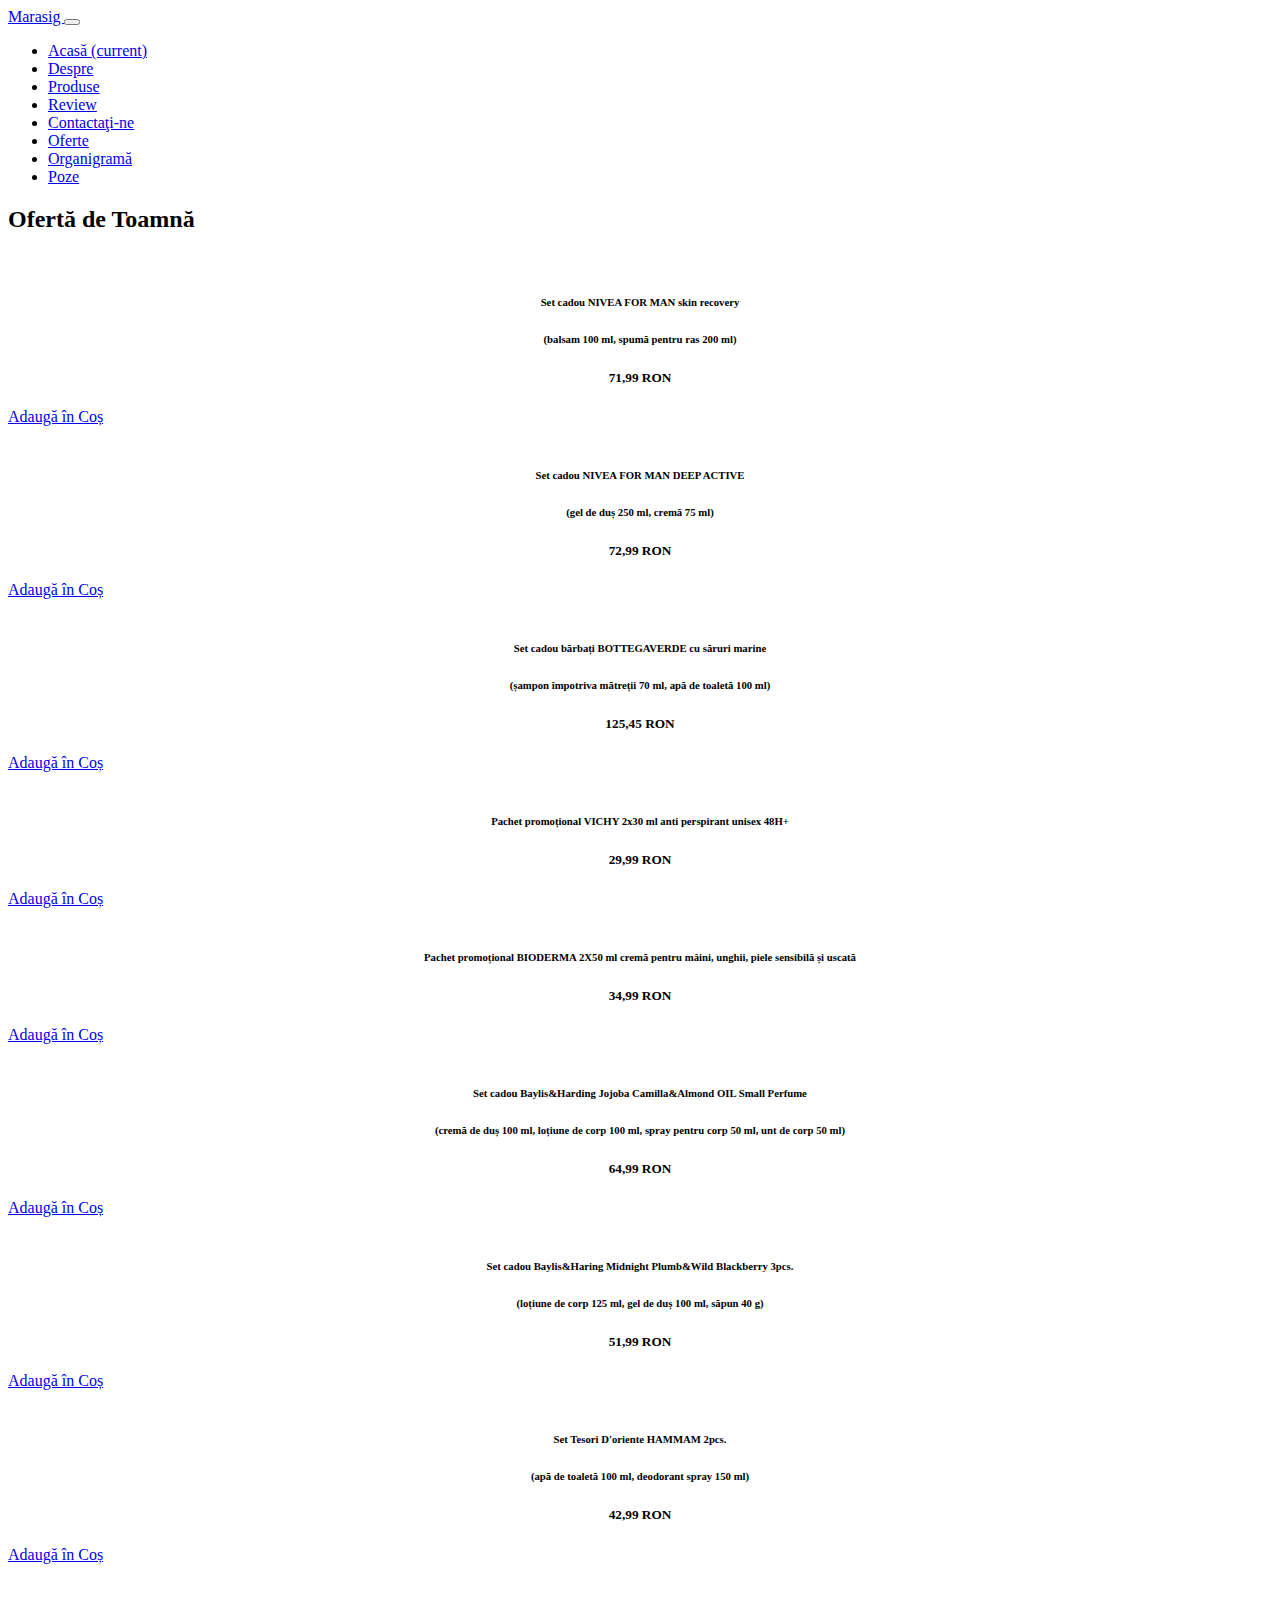
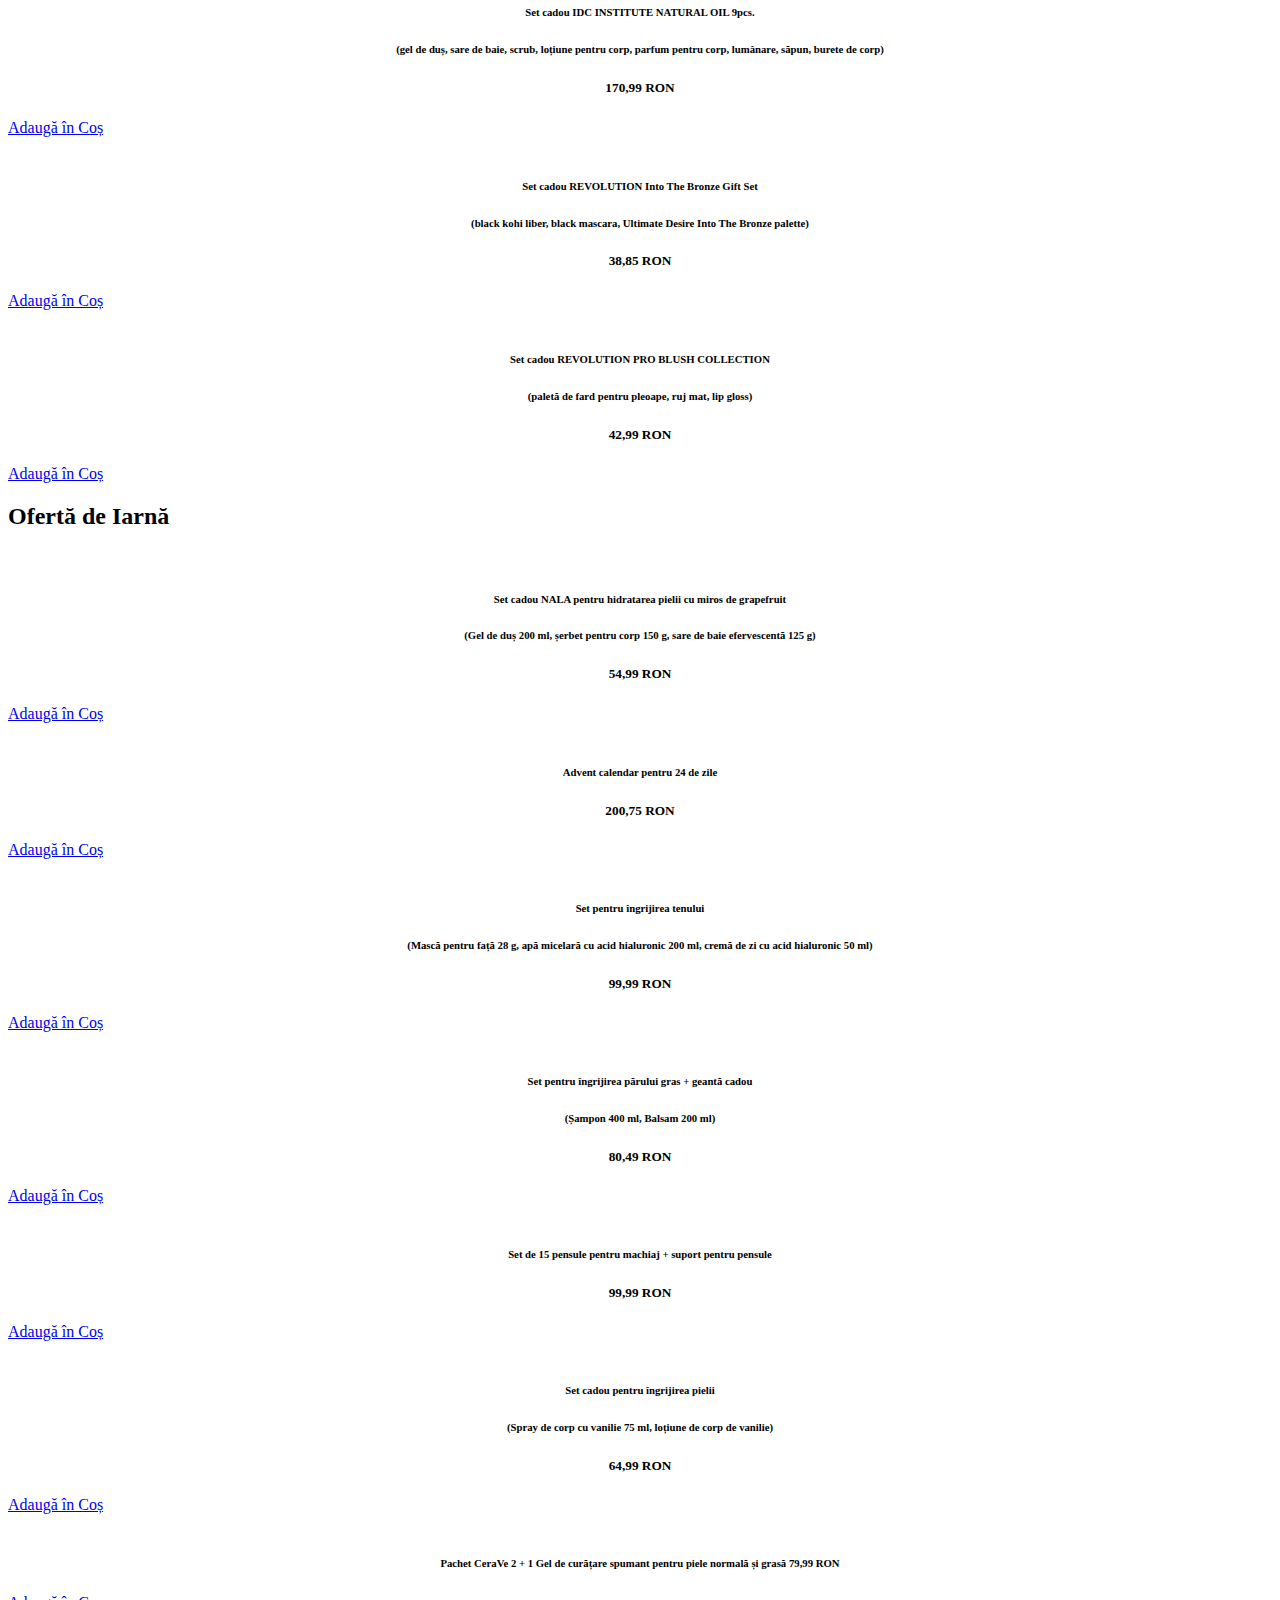
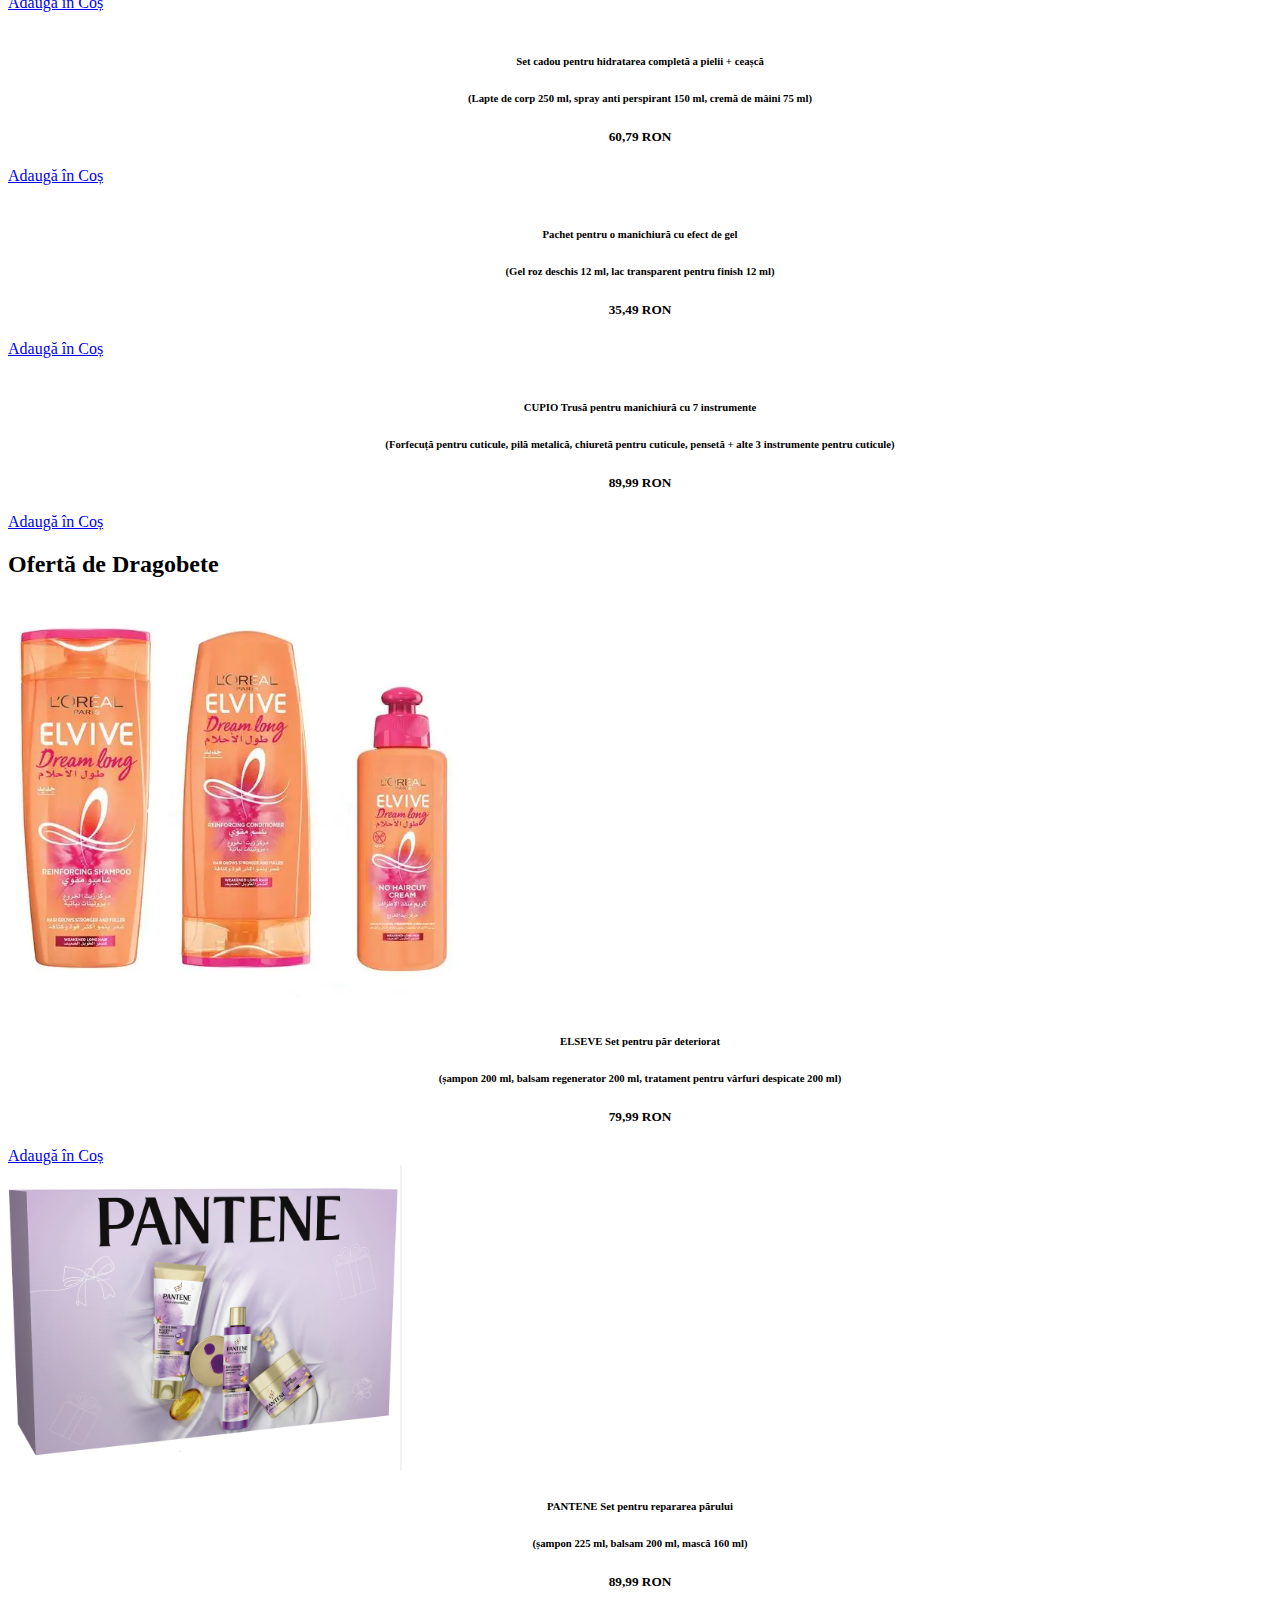
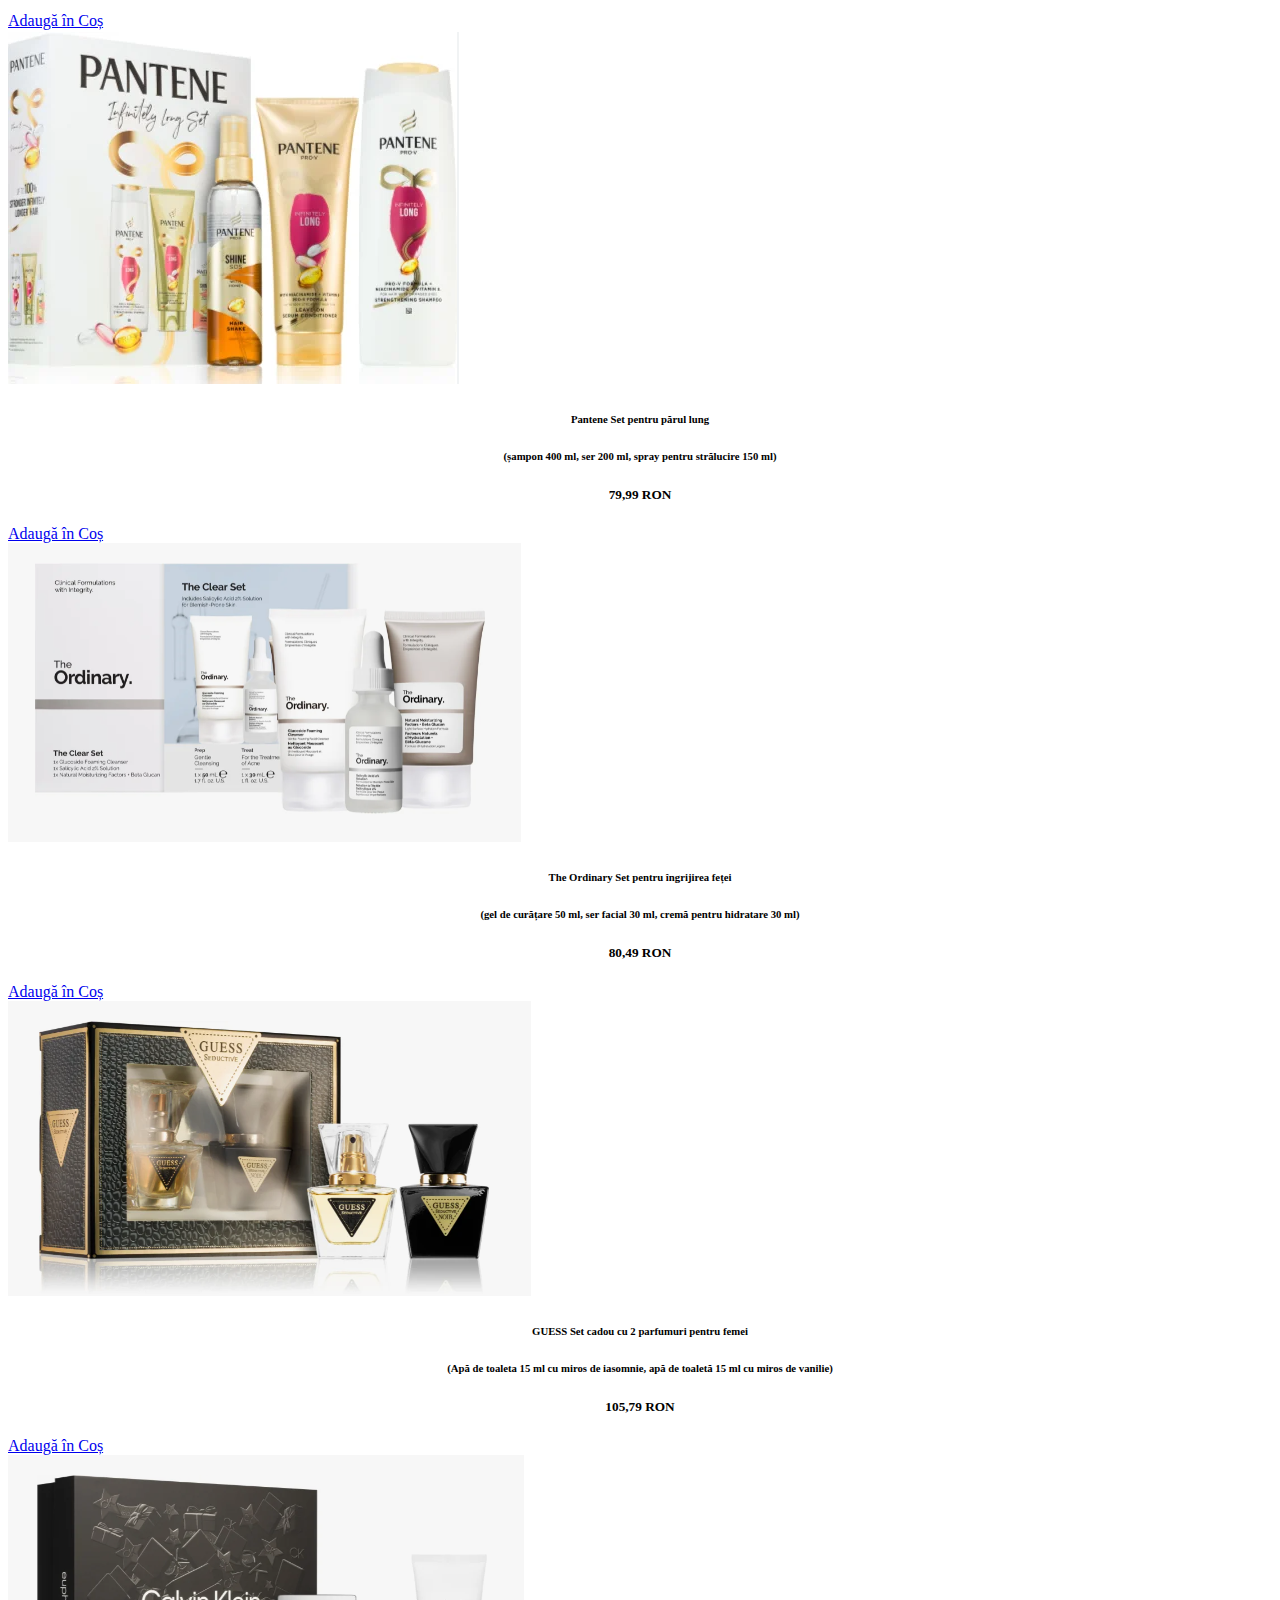
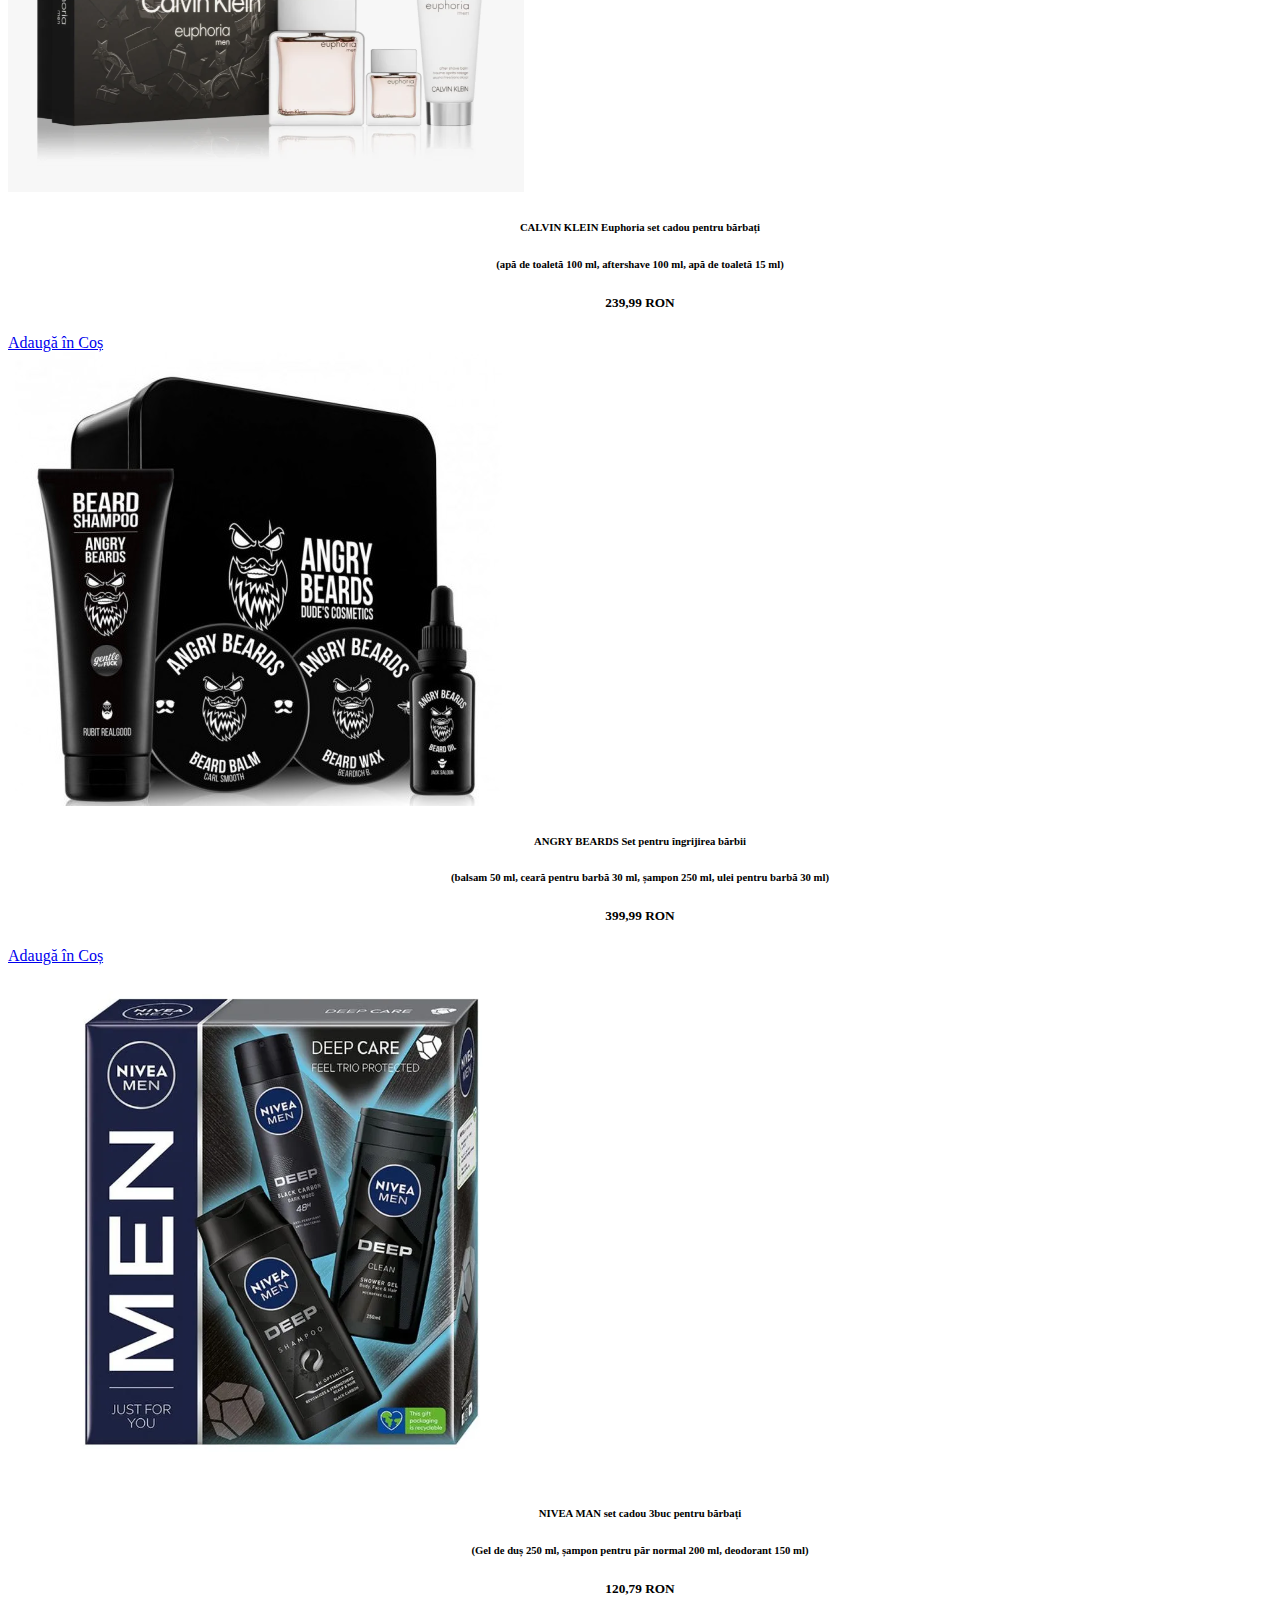
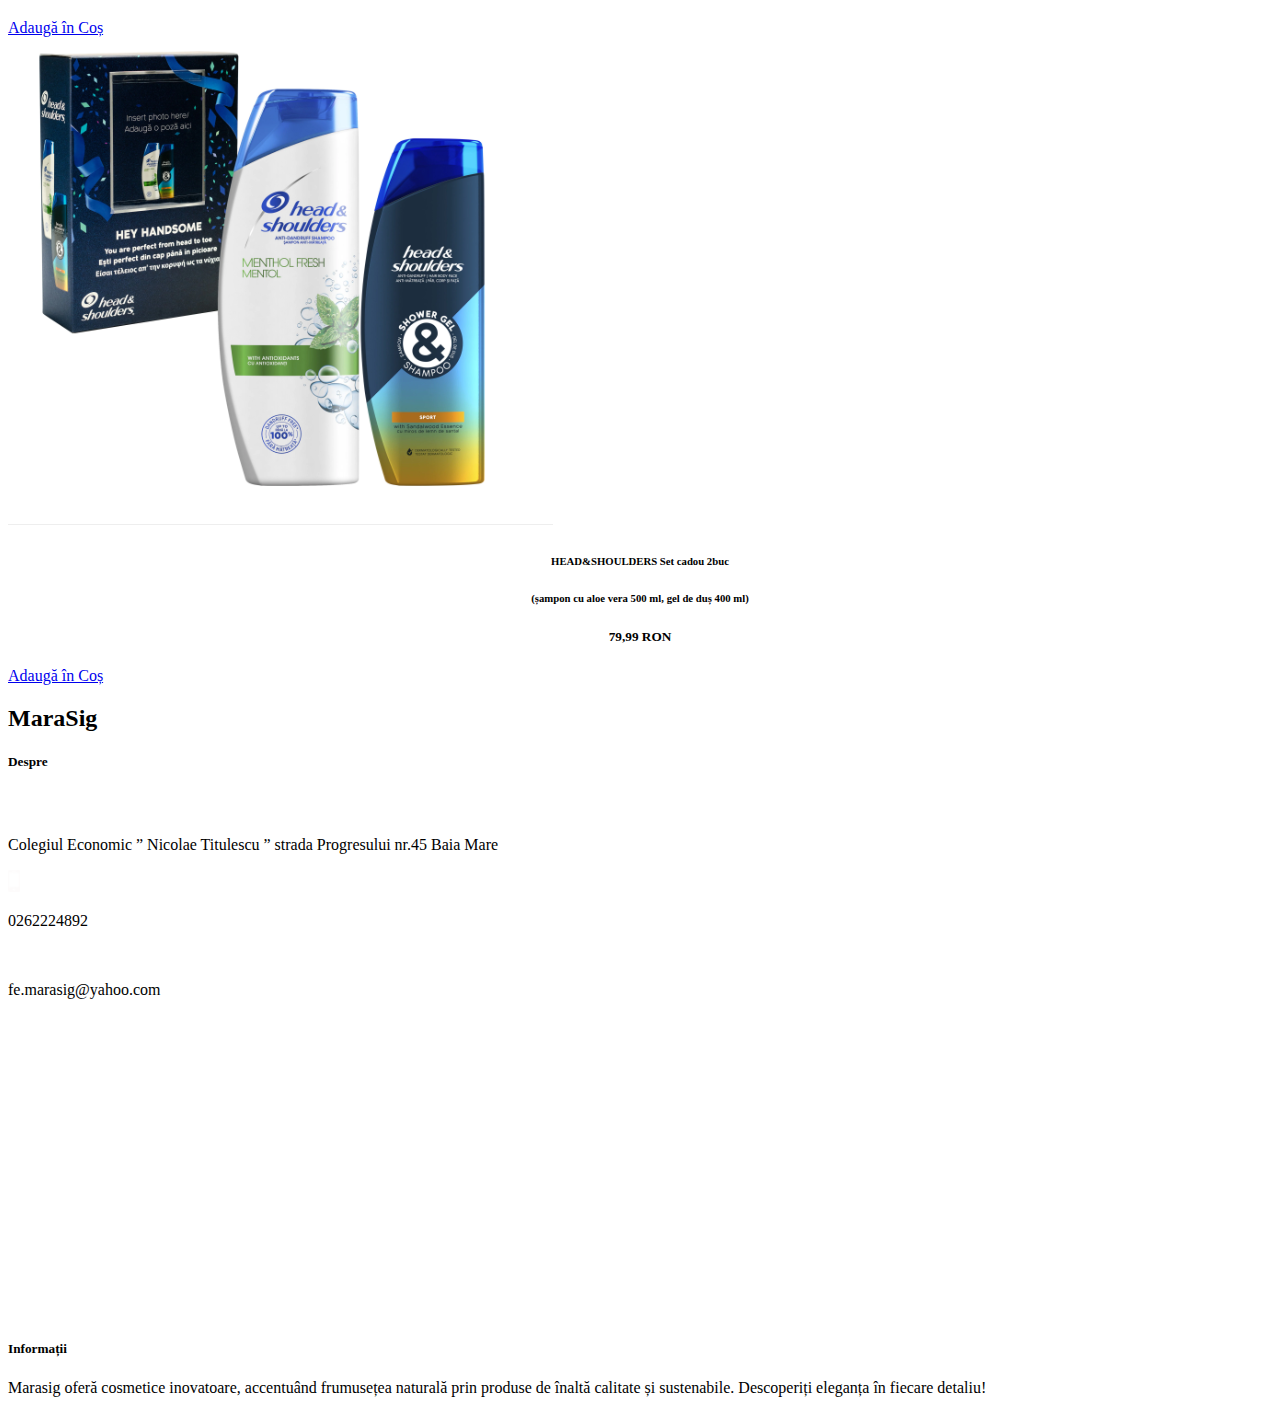
==== commit 0ebbca69: "Update oferte.html" ====
--- a/oferte.html
+++ b/oferte.html
@@ -609,30 +609,29 @@
 
 
    <div class="product_container">
-            <div class="box">
-                <div class="box-content d-flex justify-content-center align-items-center">
-                    <div class="img-box">
-                        <img src="images2/lorealSet3.png" alt="">
-                    </div>
-                    <div>
-                        <h6 style="text-align: center">
-                            ELSEVE Set pentru păr deteriorat
-                        </h6>
-                        <h6 style="text-align: center">
-                            (șampon 200 ml, balsam regenerator 200 ml, tratament pentru vârfuri despicate 200 ml)
-                        </h6>
-                        <h5 style="text-align: center">
-                            <span>79,99</span> RON
-                        </h5>
-                        <div class="btn-box">
-                            <a href="check-out.html" class="add-to-cart-btn">
-                                Adaugă în Coș
-                            </a>
-                        </div>
-                    </div>
-                </div>
-            </div>
-        </div>
+      <div class="box">
+        <div class="box-content d-flex justify-content-center align-items-center">
+          <div class="img-box">
+            <img src="images 2/lorealSet3.png" alt="">
+          </div>
+          <div>
+            <h6 style="text-align: center">
+             ELSEVE Set pentru păr deteriorat
+            </h6>
+            <h6 style="text-align: center">
+              (șampon 200 ml, balsam regenerator 200 ml, tratament pentru vârfuri despicate 200 ml)
+            </h6>
+            <h5 style="text-align: center">
+              <span>79,99</span> RON
+            </h5>
+            <div class="btn-box">
+              <a href="check-out.html" class="add-to-cart-btn" >
+                  Adaugă în Coș
+              </a>
+          </div>
+          </div>
+        </div>
+      </div>
       <div class="box">
         <div class="box-content d-flex justify-content-center align-items-center">
           <div class="img-box">
